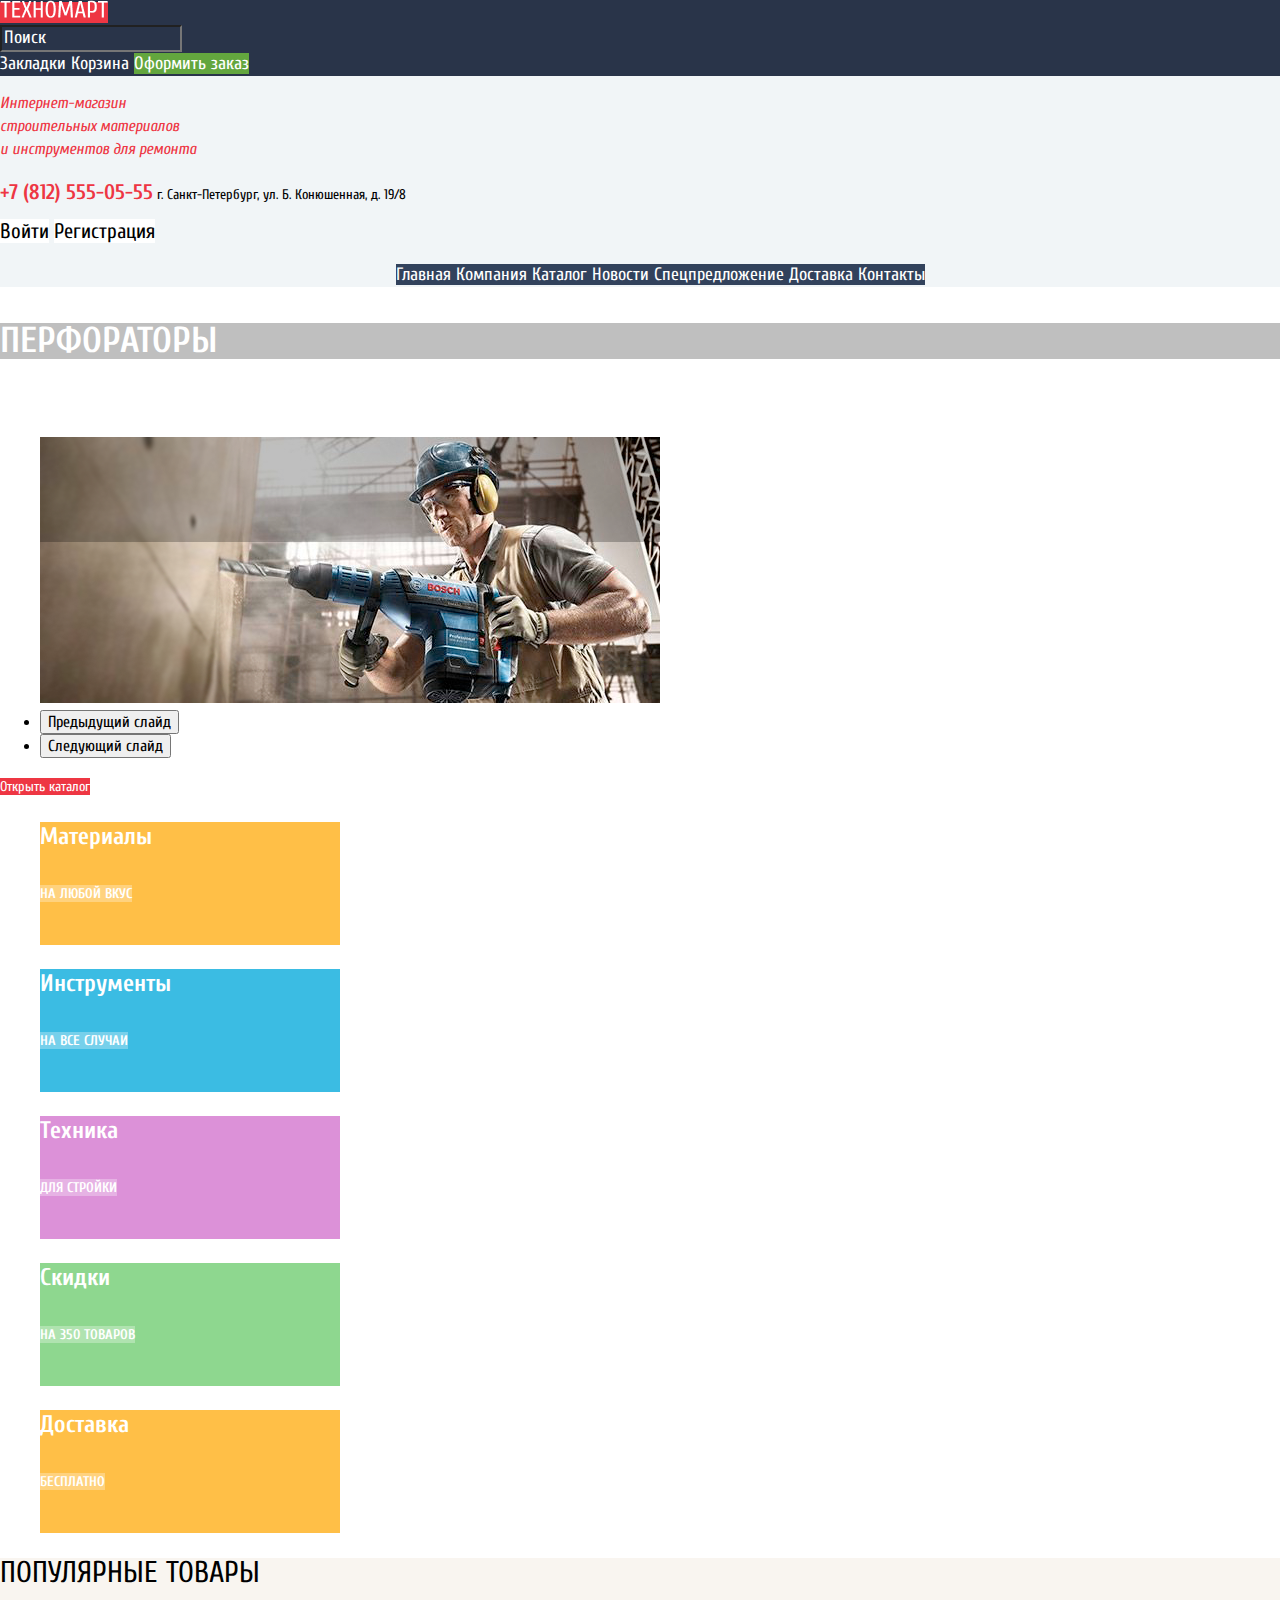
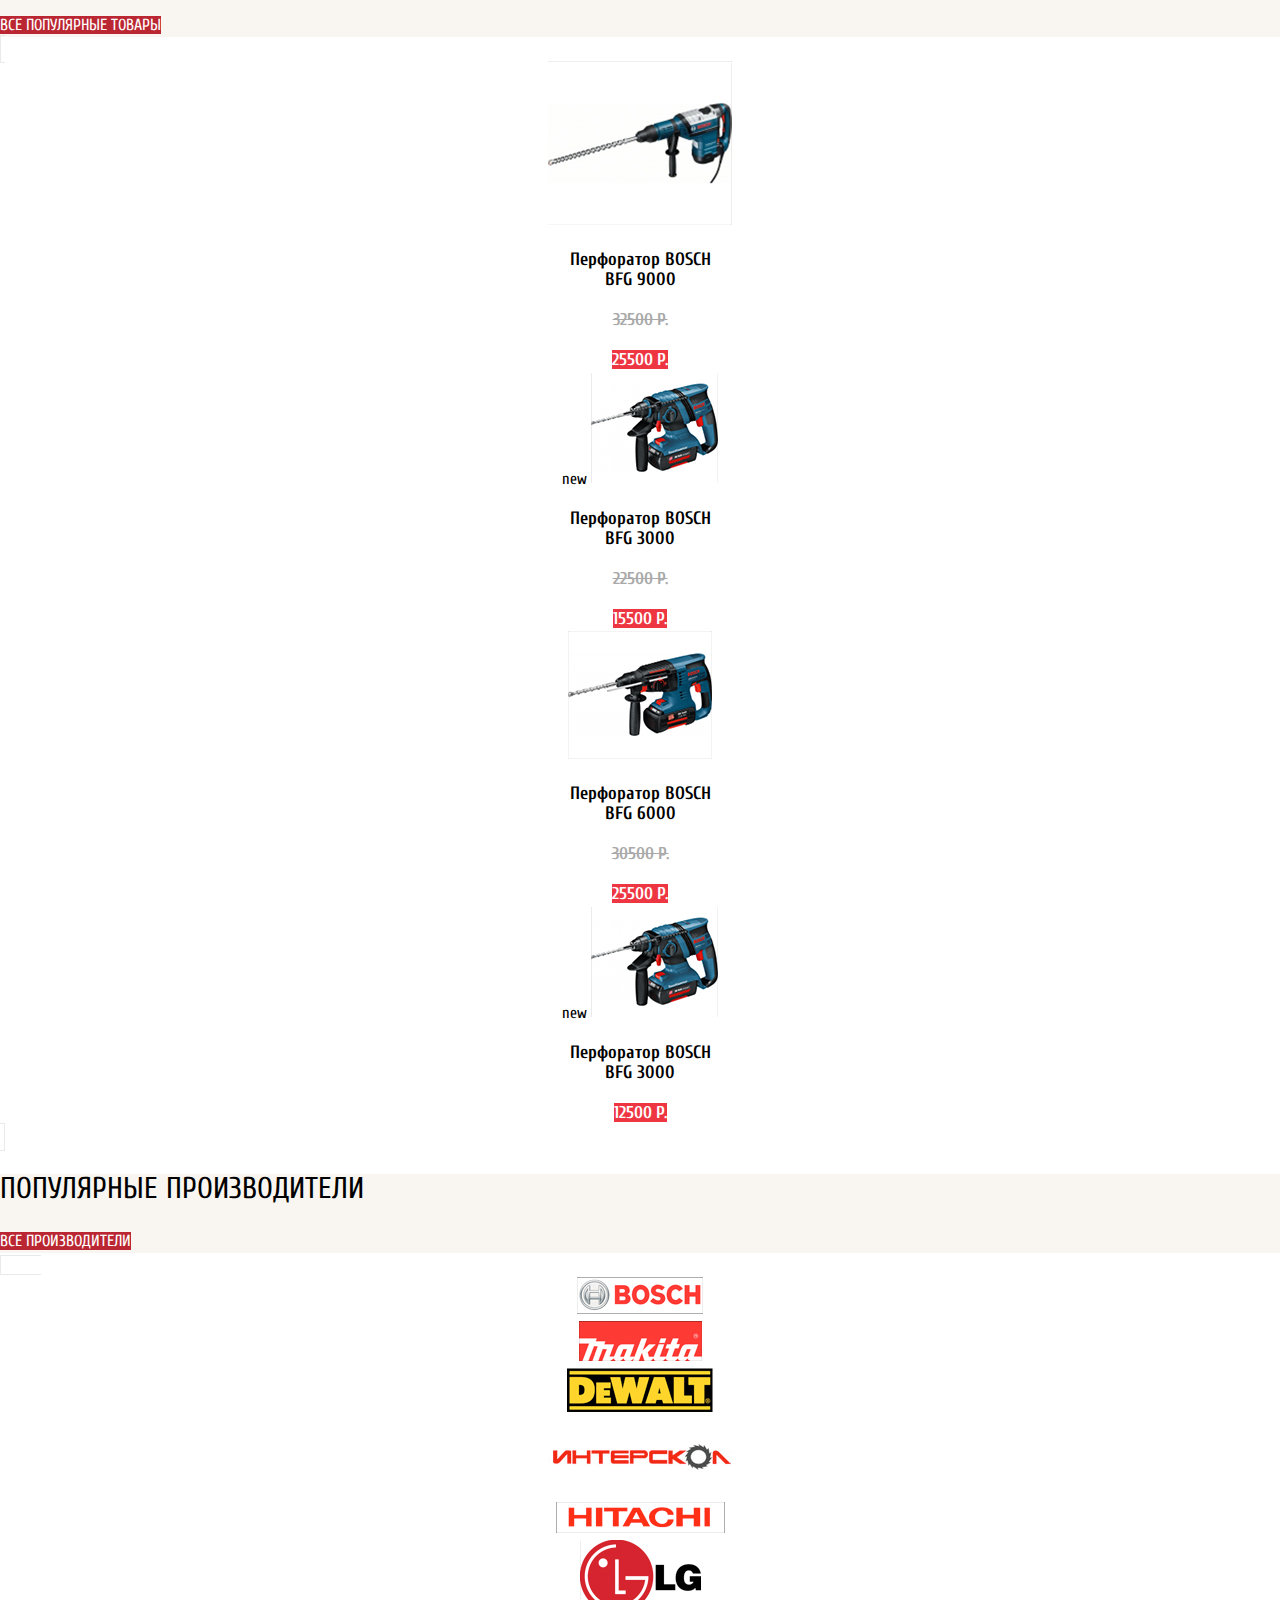
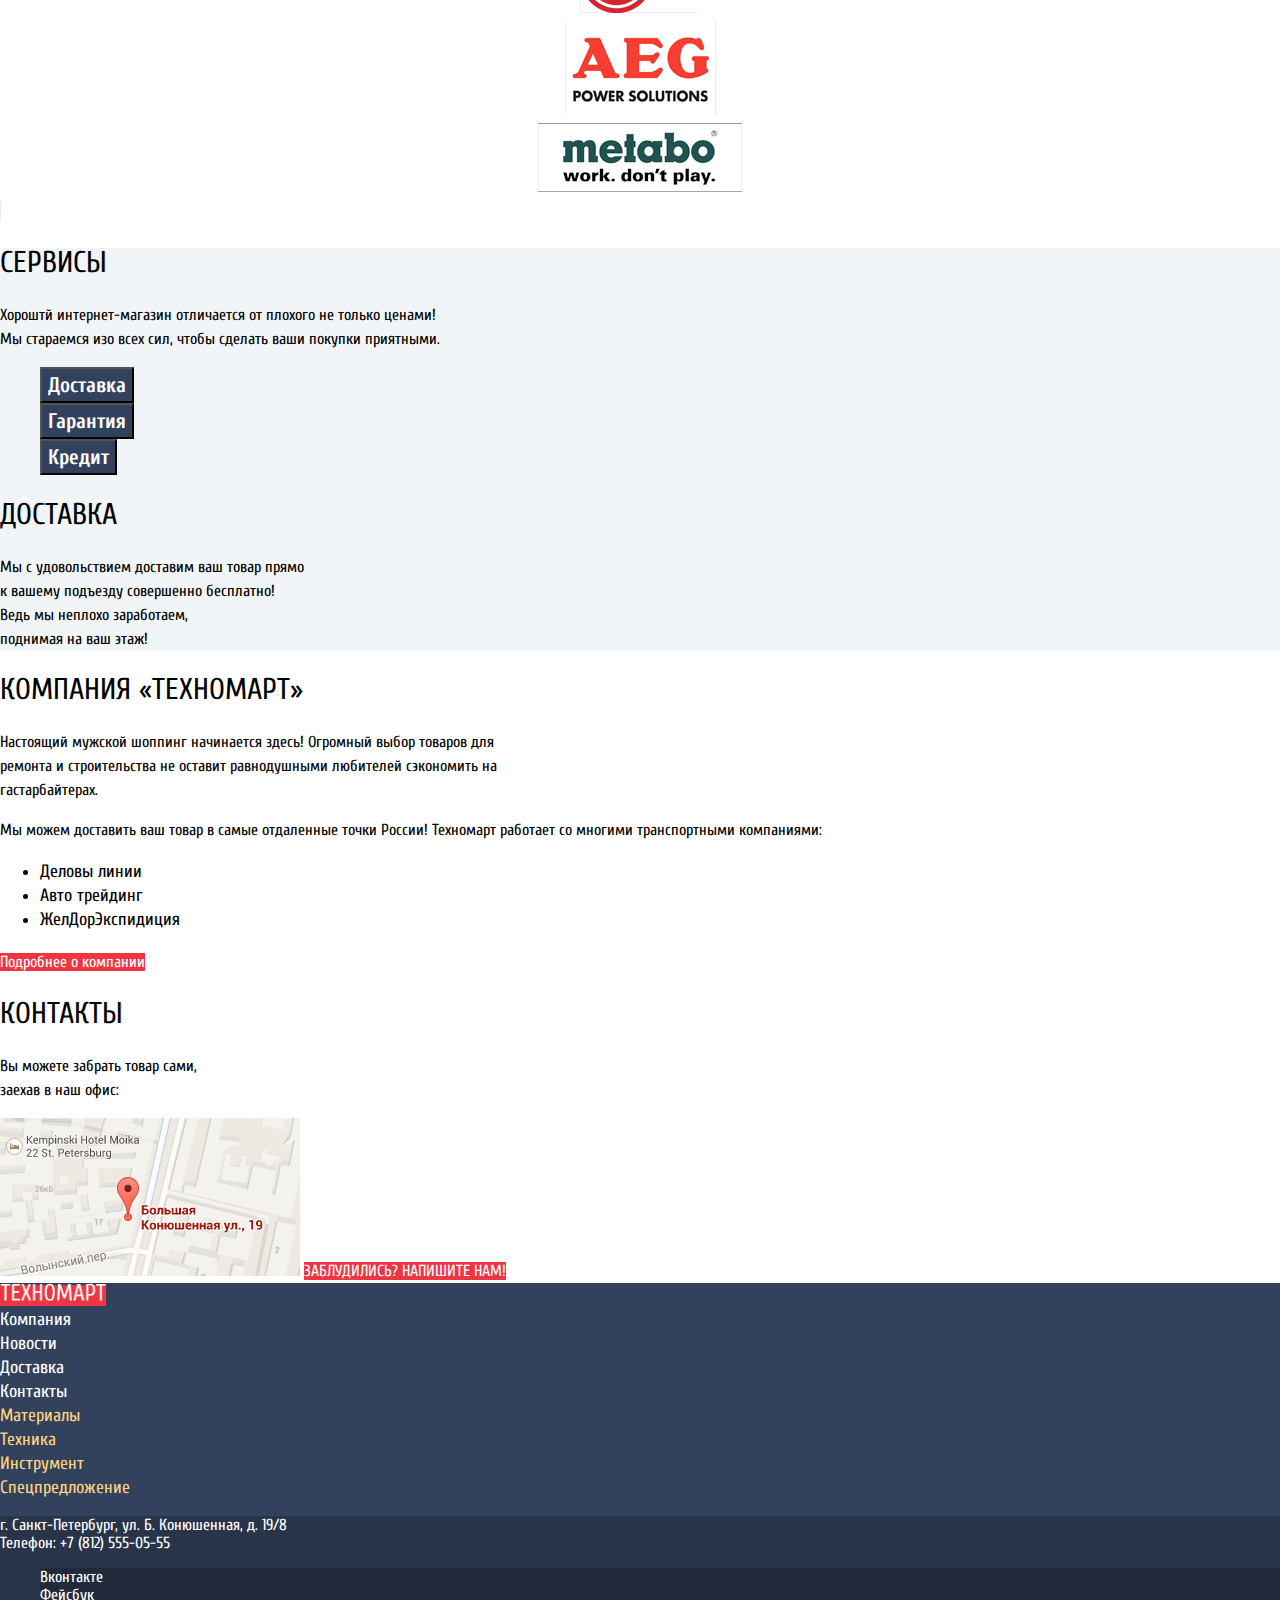
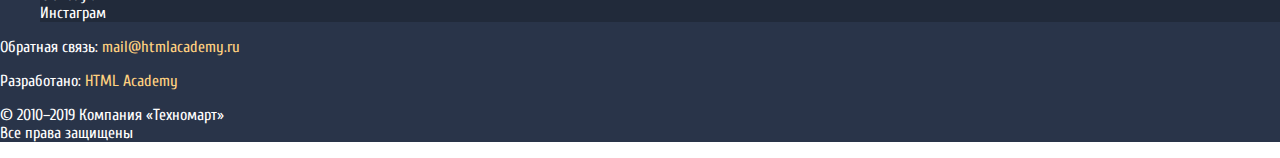
==== index.html @ 9d006a13 "поправки по главной странице по стилизации #3" ====
<!DOCTYPE html>
<html class="page" lang="ru">
  <head>
    <meta charset="utf-8">
    <title>Техномарт</title>
    <link rel="stylesheet" href="https://fonts.googleapis.com/css?family=PT+Sans+Narrow:400,700&amp;subset=latin,cyrillic;display=swap">
    <link href="https://fonts.googleapis.com/css2?family=Cuprum:ital,wght@0,400;0,700;1,400;1,700&display=swap" rel="stylesheet">
    <link href="css/normalize.css" rel="stylesheet">
    <link href="css/style.css" rel="stylesheet">
  </head>
  <body class="page-body">
<header class="main-header">
 <div class="main-navigation">
      <a class="main-header-logo"><img src="img/logo.png" width="108" height="18" alt="Техномарт"></a>
  <form class="search">
    <input class="search-input" name="Search" type="search" id="Search" placeholder="Поиск">
  </form>
      <a class="main-navigation-link link-marker" href="blank.html">Закладки</a>
      <a class="main-navigation-link link-basket" href="blank.html">Корзина</a>
      <a class="main-navigation-link link-order" href="blank.html">Оформить заказ</a>
 </div>

 <div class="middle-header">
  <p class="about-company">Интернет-магазин<br>
  строительных материалов<br>
  и инструментов для ремонта</p>
  <p class="adress">
  <a class="phone" href="tel:+78125550555">+7 (812) 555-05-55</a>
  г. Санкт-Петербург, ул. Б. Конюшенная, д. 19/8<br>
  </p>

  <a class="enter-link enter enter-catalog" href="blank.html">Войти</a>
  <a class="enter-link registration" href="blank.html">Регистрация</a>
 </div>
<nav class="site-navigation">
    <ul>
<li><a href="blank.html">Главная </a> </li>
<li><a href="blank.html">Компания </a> </li>
<li><a href="catalog.html">Каталог </a> </li>
<li><a href="blank.html">Новости </a> </li>
<li><a href="blank.html">Спецпредложение </a> </li>
<li><a href="blank.html">Доставка </a> </li>
<li><a href="blank.html">Контакты </a> </li>
    </ul>
  </nav>

</header>

 <h1 class="visually-hidden">Интернет-магазин «Техномарт»</h1>

<main class="container">

   <section>
  <div class="slider"> <h3> Перфораторы</h3>
     <p>Настоящие мужские игрущки!</p>
    <ul>
       <img src="img/layer1.png" width="620" height="266" фalt="Перфораторы">
       <li><button class="slider-button slider-button-back" type="button" name="left">Предыдущий слайд</button></li>
       <li><button class="slider-button slider-button-next" type="button" name="right">Следующий слайд</button></li>
    </ul>
    <a class="button slider-link" href="catalog.html">Открыть каталог</a>
  </div>
   <ul class="offers">
     <li class="materials-offer"><h3>Материалы</h3>
     <a class="offer-link" href="blank.html">На любой вкус</a></li>
     <li class="tools-offer"><h3>Инструменты</h3>
     <a class="offer-link" href="blank.html">На все случаи</a></li>
     <li class="tech-offer"><h3>Техника</h3>
     <a class="offer-link" href="blank.html">Для стройки</a></li>
     <li class="discount-offer"><h3>Скидки</h3>
     <a class="offer-link" href="blank.html">На 350 товаров</a></li>
     <li class="delivery-offer"><h3>Доставка</h3>
     <a class="offer-link" href="blank.html">Бесплатно</a></li>
   </ul>
  </section>

  <section class="section-popitems">
   <div class="section-header">
     <h2>Популярные товары</h2>
     <a class="button section-header-link" href="blank.html">Все популярные товары</a>
   </div>
   <ul class="products-list">
  <li class="products">
     <img src="img/popular/p1.png" width="184" height="164" alt="Перфоратор BOSCH BFG 9000">
     <h3>Перфоратор BOSCH<br> BFG 9000</h3>
     <p><s>32500 Р.</s></p>
     <a href="blank.html">25500 Р.</a>
  </li>

  <li class="products">
     <span class="new">new</span>
     <img src="img/popular/p2.png" width="127" height="112" alt="Перфоратор BOSCH BFG 3000">
     <h3>Перфоратор BOSCH<br> BFG 3000</h3>
     <p><s>22500 Р.</s></p>
      <a href="blank.html">15500 Р.</a>
  </li>

  <li class="products">
     <img src="img/popular/p3.png" width="144" height="128" alt="Перфоратор BOSCH BFG 6000">
     <h3>Перфоратор BOSCH<br> BFG 6000</h3>
     <p><s>30500 Р.</s></p>
     <a href="blank.html">25500 Р.</a>
  </li>

   <li class="products">
     <span class="new">new</span>
     <img src="img/popular/p4.png" width="127" height="112" alt="Перфоратор BOSCH BFG 3000">
     <h3>Перфоратор BOSCH<br> BFG 3000</h3>
     <a href="blank.html">12500 Р.</a>
   </li>
    </ul>
 </section>

  <section>
    <div class="section-header"><h2>Популярные производители</h2>
    <a class="button section-header-link" href="blank.html">Все производители</a>
  </div>
    <ul class="popular-brands">
      <li><a href="blank.html"><img src="img/brands/bosch.png"  width="126" height="37" alt="BOSCH" ></a></li>
      <li><a href="blank.html"><img src="img/brands/makita.png" width="123" height="40" alt="MAKITA"></a></li>
      <li><a href="blank.html"><img src="img/brands/dewalt.png" width="146" height="44" alt="DeWALT"></a></li>
      <li><a href="blank.html"><img src="img/brands/interskol.png" width="200" height="75" alt="Интерксол"></a></li>
      <li><a href="blank.html"><img src="img/brands/hitachi.png" width="169" height="31" alt="HITACHI"></a></li>
      <li><a href="blank.html"><img src="img/brands/lg.png" width="121" height="73" alt="LG"></a></li>
      <li><a href="blank.html"><img src="img/brands/aeg.png" width="151" height="96" alt="AEG"></a></li>
      <li><a href="blank.html"><img src="img/brands/metabo.png" width="204" height="69" alt="METABO"></a></li>
    </ul>
  </section>

   <section class="service">
   <div>
   <h2>Сервисы</h2>
   <p>Хороштй интернет-магазин отличается от плохого не только ценами!<br>
   Мы стараемся изо всех сил, чтобы сделать ваши покупки приятными.</p>
   <ul class="service-button">
     <li><button type="button">Доставка</button></li>
     <li><button type="button">Гарантия</button></li>
     <li><button type="button">Кредит</button></li>
   </ul>
  </div>
  <div class="delivery">
  <h2>Доставка</h2>
  <p>Мы с удовольствием доставим ваш товар прямо<br>
   к вашему подъезду совершенно бесплатно!<br>
   Ведь мы неплохо заработаем,<br>
   поднимая на ваш этаж!</p>
   </div>
  </section>

<div class="index-columns">
  <section class="company">
   <h2>Компания «Техномарт» </h2>
   <p>Настоящий мужской шоппинг начинается здесь! Огромный выбор товаров для<br>
   ремонта и строительства не оставит равнодушными любителей сэкономить на<br>
   гастарбайтерах.</p>

   <p>Мы можем доставить ваш товар в самые отдаленные точки России!
   Техномарт работает со многими транспортными компаниями:</p>
   <ul class="delivery-list">
    <li>Деловы линии</li>
    <li>Авто трейдинг</li>
    <li>ЖелДорЭкспидиция</li>
   </ul>

  <a class="button red-link" href="blank.html">Подробнее о компании</a>
  </section>

  <section class="contacts">
   <h2>Контакты</h2>
   <p>Вы можете забрать товар сами,<br>
   заехав в наш офис:</p>
   <img class="map" src="img/map.png" width="300" height="158" alt="Карта">
  <a class="button red-link" href="blank.html">ЗАБЛУДИЛИСЬ? НАПИШИТЕ НАМ! </a>
 </section>
</div>
</main>

<footer class="page-footer">
    <a class="footer-logo"><img src="img/logo.png" width="106,83px" height="16,9px" alt="Логотип «Техномарт»"></a>
    <ul class="main-footer">
      <h2 class="visually-hidden">Контактная информация</h2>
      <li><a href="blank.html">Компания </a> </li>
      <li><a href="blank.html">Новости </a> </li>
      <li><a href="blank.html">Доставка </a> </li>
      <li><a href="blank.html">Контакты </a> </li>
      <li class="yellow-footer"><a href="blank.html">Материалы </a> </li>
      <li class="yellow-footer"><a href="blank.html">Техника</a> </li>
      <li class="yellow-footer"><a href="blank.html">Инструмент</a> </li>
      <li class="yellow-footer"><a href="blank.html">Спецпредложение </a> </li>
    </ul>

<div class="bottom-footer">
    <section class="footer-contacts">
      <h2 class="visually-hidden">Давайте дружить!</h2>
   <p class="footer-adress">
г. Санкт-Петербург, ул. Б. Конюшенная, д. 19/8<br>
     Телефон: <a class="footer-phone" href="tel:+78125550555">+7 (812) 555-05-55</a>
   </p>
 </section>

 <section class="footer-social">
  <ul>
    <li>
      <a class="social-button" href="#">Вконтакте</a>
    </li>
    <li>
      <a class="social-button" href="#">Фейсбук</a>
    </li>
    <li>
      <a class="social-button" href="#">Инстаграм</a>
    </li>
  </ul>
</section>
<p>
   Обратная связь:
   <a class="mailto" href="mailto:mail@htmlacademy.ru">mail@htmlacademy.ru</a>
 </p>
<p class="footer-copyright">
   Разработано:
   <a class="creator" href="https://htmlacademy.ru">HTML Academy</a>
 </p>
 <p class="rights">© 2010–2019 Компания «Техномарт»<br>
   Все права защищены</p>
</div>
  </footer>
  </body>
</html>
---- css/style.css ----
/* Variables */
:root {
  --basic-red: #EE3643;
  --hover-red: #CA2C37;
  --active-red: #BA2732;
  --basic-green: #63A63E;
  --basic-grey: #3D546F;
  --active-grey: #A9A9A9;
  --border-grey: #EAEAEA;
  --basic-greylight: #C5C5C5;
  --basic-background: #F1F5F7;
  --special-yellow: #FFBF47;
  --special-blue: #3BBCE3;
  --special-lilac: #DC91D8;
  --special-greenlight: #8ED78F;
  --special-yellowlight: #FFD180;
  --activeblue: #1D2739;
  --success: #5FBB2D;
  --warning: #FFBF47;
  --error: #BA2732;
  --special: #663d15;
  --darkblue: #293449;
  --grey-blue: #32425C;
  --rectangle: rgba(0, 0, 0, 0.25);
  --cream: #F9F5F0;
  --special-cream: #F7F3EC;
  --white: #ffffff;
  --black: #000000;
  --dark-bottom: #212A3A;
}

/* Global */

body{
  min-width: 940px;
  margin: 0;
  padding: 0;
  font-family: "PT Sans", "Cuprum", Arial, sens-serif;
  font-size: 13x;
  line-height: 24px;
  font-weight: normal;
  color: var(--black);
  background-color: var(--white);
}

a {
  text-decoration: none;
}

img {
  max-width: 100%;
  height: auto;
}

.visually-hidden{
position: absolute;
clip: rect(0 0 0 0);
width: 1px;
height: 1px;
margin: -1px;
}

/* Main navigation */

.main-header{
  font-family: "Cuprum";
  font-style: normal;
  font-weight: normal;
  font-size: 18px;
  line-height: 24px;
  background-color: var(--basic-background);
}

.main-navigation {
  color: var(--white);
  background-color: var(--darkblue);
}

.main-header-logo{
  background-color: var(--basic-red);
  color: var(--white);
}

.search-input{
background-color: var(--darkblue);
color: var(--white);
}

.search-input::placeholder {
  color: var(--white);
}

.search-input:focus{
  background-color: var(--white);
  color: var(--black);
}

.main-navigation-link {
  color: var(--white);
}

.main-navigation-link:active {
  color: var(--basic-greylight);
}

.basket-full{
  background-color: var(--basic-red);
}

.link-order{
  background-color: var(--basic-green);
}

.link-order:hover{
  background-color: var(--success);
}

.link-order:active{
  color: var(--basic-greylight);
}

.about-company {
 font-style: italic;
 font-size: 16px;
 line-height: 23px;
 color: var(--basic-red);
}

.adress{
  font-size: 14px;
  line-height: 24px;
}

.phone{
  font-weight: bold;
  font-size: 21px;
  width: 270px;
  height: 45px;
  line-height: 30px;
  color: var(--basic-red);
}

.enter-link{
  font-size: 21px;
  line-height: 21px;
  background-color: var(--white);
  color: var(--black);
}

.enter-link:hover{
  color: var(--basic-red);
}

.enter-link:active{
  color: var(--basic-greylight);
}

.enter-catalog{
  font-size: 21px;
  line-height: 21px;
  background-color: var(--white);
  color: var(--black);
}

.enter-catalog:active{
  color: var(--basic-greylight);
}

.under-account{
  font-size: 16px;
  line-height: 18px;
  color: var(--grey-blue);
}

.under-account:hover{
  color: var(--basic-red);
}

.under-account:active{
  color: var(--basic-greylight);
}

/* User navigation */

.button{
background-color: var(--basic-red);
color: var(--white);
}

.site-navigation{
  width: 940px;
  height: 60px;
  background-color: var(--grey-blue);
  text-align: center;
  display: inline;

}

.site-navigation li {
  background-color: var(--grey-blue);
  display: inline;
}

.site-navigation li:hover{
  background-color: var(--darkblue);
}

.site-navigation li:active{
  background-color:var(--activeblue);
  color: var(--basic-greylight);
}

.site-navigation a {
  list-style: none;
  color: var(--white);
}

.site-navigation a:active {
  color: var(--basic-greylight);
}

.breadcrumbs {
  list-style: none;
  text-transform: uppercase;
  font-size: 13px;
  line-height: 18px;
}

.section-catalog{
  font-family: Cuprum;
  font-size: 30px;
  line-height: 30px;
  text-transform: uppercase;
  background-color: var(--basic-background);
  color: var(--grey-blue);
  width: 940px;
  height: 89px;
}

.slider h3{
  font-family: Cuprum;
  font-style: normal;
  font-weight: bold;
  font-size: 36px;
  line-height: 36px;
  text-transform: uppercase;
  color: var(--white);
  background-color: var(--rectangle);
}

.slider p{
  font-family: Cuprum;
  font-style: normal;
  font-weight: normal;
  font-size: 18px;
  line-height: 24px;
  color: var(--white);
}

.slider a{
  font-size: 14px;
  line-height: 18px;
}

.button{
  background-color: var(--basic-red);
  color: var(--white);
}

.button:hover{
  background-color: var(--hover-red);
}

.button:active{
  background-color: var(--active-red);
}

.slider-button{
  list-style: none;
}

.button slider-link{
  font-size: 14px;
  line-height: 18px;
  background-color: var(--basic-red);
}


.offers{
 list-style: none;
 font-family: Cuprum;
 font-style: normal;
 font-weight: bold;
 font-size: 24px;
 line-height: 30px;
}

.offers li{
  width: 300px;
  height: 123px;
}

.offers h3{
 font-family: Cuprum;
 font-weight: bold;
 font-size: 24px;
 line-height: 30px;
 color: var(--white);
}

.offer-link{
  font-size: 14px;
  line-height: 18px;
  color: var(--white);
  background-color: rgba(255, 255, 255, 0.3);
  text-transform: uppercase;
}

.offers a:hover{
  background-color: var(--basic-greylight);
}

.offers a:active{
  background-color: var(--active-grey);
}

.materials-offer{
 background-color: var(--special-yellow);
}

.tools-offer{
 background-color: var(--special-blue);
}

.tech-offer{
 background-color: var(--special-lilac);
}

.discount-offer{
 background-color: var(--special-greenlight);
}

.delivery-offer{
  background-color: var(--special-yellow);
}

.section-header {
  text-transform: uppercase;
  background-color: var(--cream);
}

.section-header h2{
font-family: Cuprum;
font-style: normal;
font-weight: normal;
font-size: 30px;
line-height: 30px;
}

.section-header a{
  style: none;
  background-color: var(--active-red);
  color: var(--white);
}

/* Filters */

.cream{
  background-color: var(--special-cream);
}

.filters{
  line-height: 18px;
  text-transform: uppercase;
}

.filter ul {
  list-style: none;
  line-height: 18px;
}

.filter-input-checkbox:hover + label,
.filter-input-checkbox:focus + label {
  color: var(--special);
}

.filter-section{
  font-weight: bold;
  font-size: 17px;
  line-height: 30px;
}

.filter-brands{
  font-size: 15px;
  line-height: 19px;
}

.input-price{
font-size: 17px;
}

/* popular */

.products-list {
  list-style: none;
  display: inline;
  padding: 4px;
  border: 1px solid var(--border-grey);
  width: 220px;
  height: 318px;
  text-align: center;
}

.products-list h3{
  font-weight: bold;
  font-size: 18px;
  line-height: 20px;
}

.products-list s{
  font-weight: bold;
  font-size: 17px;
  line-height: 18px;
  color: var(--active-grey)
}

.products-list a{
  background-color: var(--basic-red);
  color: var(--white);
  font-weight: bold;
  font-size: 17px;
  line-height: 18px;
}

.popular-brands{
 border: 1px solid var(--border-grey);
 list-style: none;
 text-align: center;
 display: inline;
}

.popular-brands li:hover{
  filter: drop-shadow(0px 4px 20px rgba(0, 0, 0, 0.15));

}

.popular-brands li:active{
  filter: drop-shadow(0px 4px 20px rgba(0, 0, 0, 0.15));
  opacity: 0.5;
}

/*sorting*/

.sorting-button{
  list-style: none;
  opacity: 0.3;
}

.sorting-item a:hover{
text-decoration: underline dashed #EE3643;
}

/*service*/
.service{
background-color: var(--basic-background);
}

.service h2{
font-family: Cuprum;
font-style: normal;
font-weight: normal;
font-size: 30px;
line-height: 30px;
text-transform: uppercase;
}

.service-button{
  list-style: none;
}

.service-button button{
  display: inline;
  font-family: Cuprum;
  font-style: normal;
  font-weight: bold;
  font-size: 21px;
  line-height: 30px;
  background-color: var(--grey-blue);
  color: var(--white);
}

.service-button button:hover{
  background-color: var(--darkblue);
}

.service-button button:disabled{
  background-color: var(--white);
  color: var(--grey-blue);
}

/*comapany*/
.index-columns h2{
  font-family: Cuprum;
  font-style: normal;
  font-weight: normal;
  font-size: 30px;
  line-height: 30px;
  text-transform: uppercase;
}

.delivery-list{
font-family: Cuprum;
font-style: normal;
font-weight: normal;
font-size: 18px;
line-height: 24px;
}

/*footer*/
.page-footer{
font-family: Cuprum;
font-style: normal;
font-weight: normal;
font-size: 18px;
line-height: 24px;
color: var(--white);
background-color: var(--grey-blue);
}

.footer-logo{
  background-color: var(--basic-red);
  color: var(--white);
}

.main-footer{
  list-style: none;
  display: inline;
}

.main-footer a{
  color: var(--white);
}

.main-footer a:hover{
text-decoration: underline;
}

.main-footer a:active{
  color: var(--basic-background);
  opacity: 0.5;
  text-decoration: none
}

.yellow-footer a{
  color: var(--special-yellowlight);
}

.yellow-footer a:active{
  color: var(--special-yellowlight);
  opacity: 0.5;
  text-decoration: none
}

.footer-phone{
  color: var(--white);
}

.bottom-footer{
  font-size: 16px;
  line-height: 18px;
  background-color: var(--darkblue);
}

.footer-social li{
  list-style: none;
  background-color: var(--dark-bottom);
}


.footer-social li:hover
.footer-social li:active{
  list-style: none;
  background-color: var(--active-red);
}

.footer-social a{
  color: var(--white);
}


.mailto{
color: var(--special-yellowlight);
}

.creator {
color: var(--special-yellowlight);
}

.mailto:hover,
.creator:hover {
  text-decoration: underline;
}

.mailto:active,
.creator:active{
  color: var(--active-red);
  text-decoration: none;
}
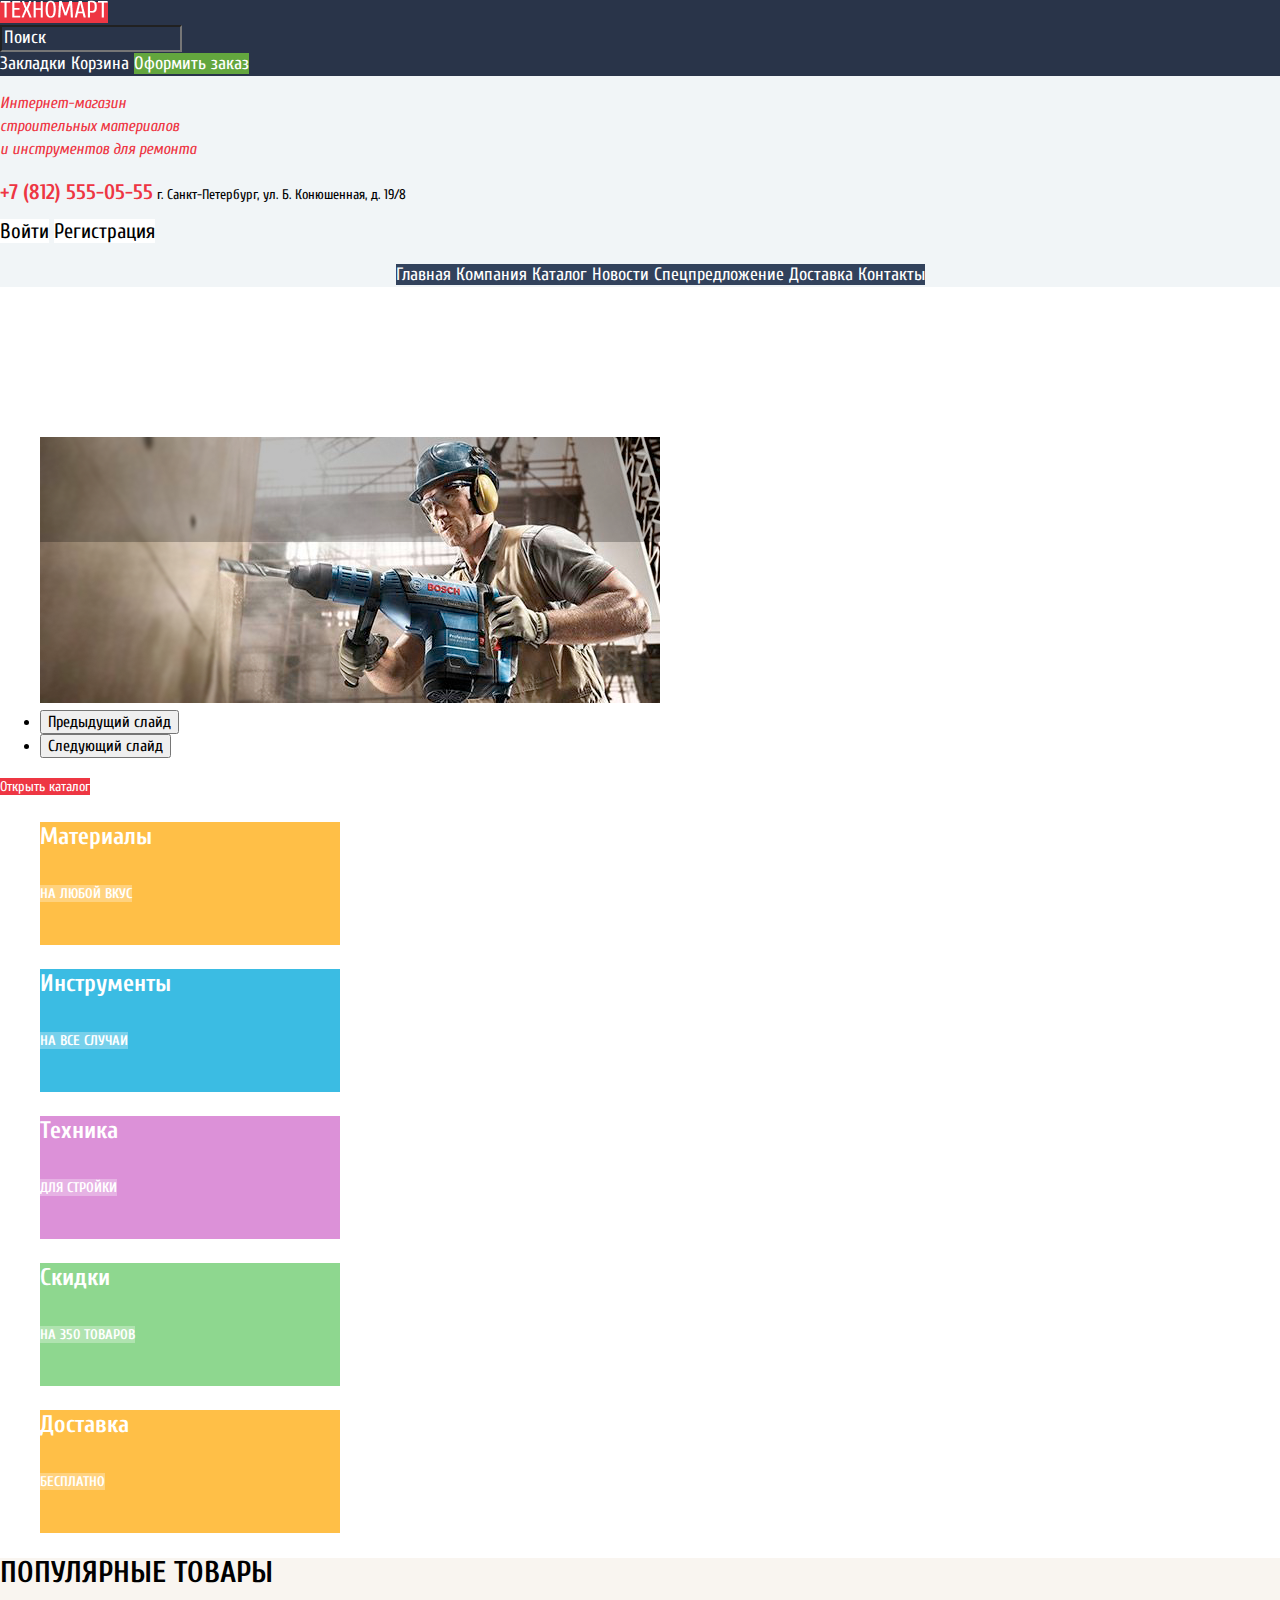
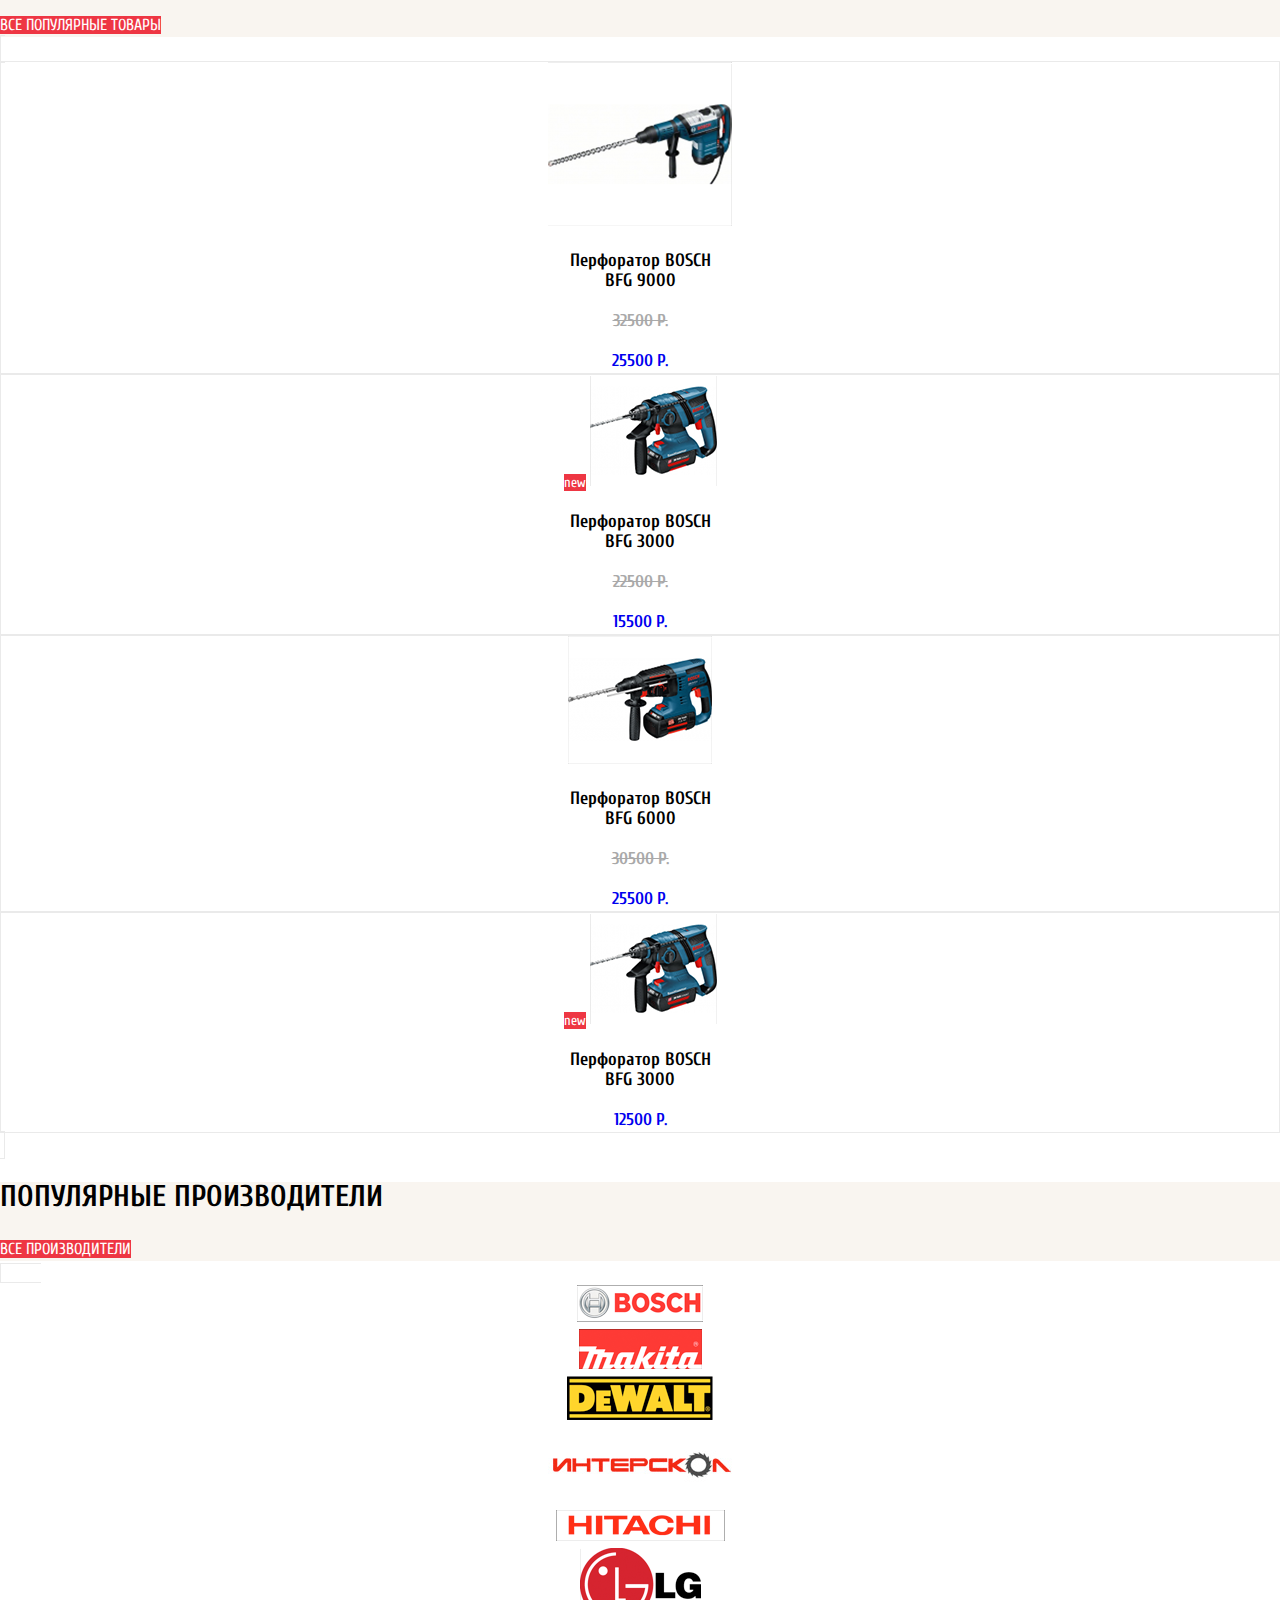
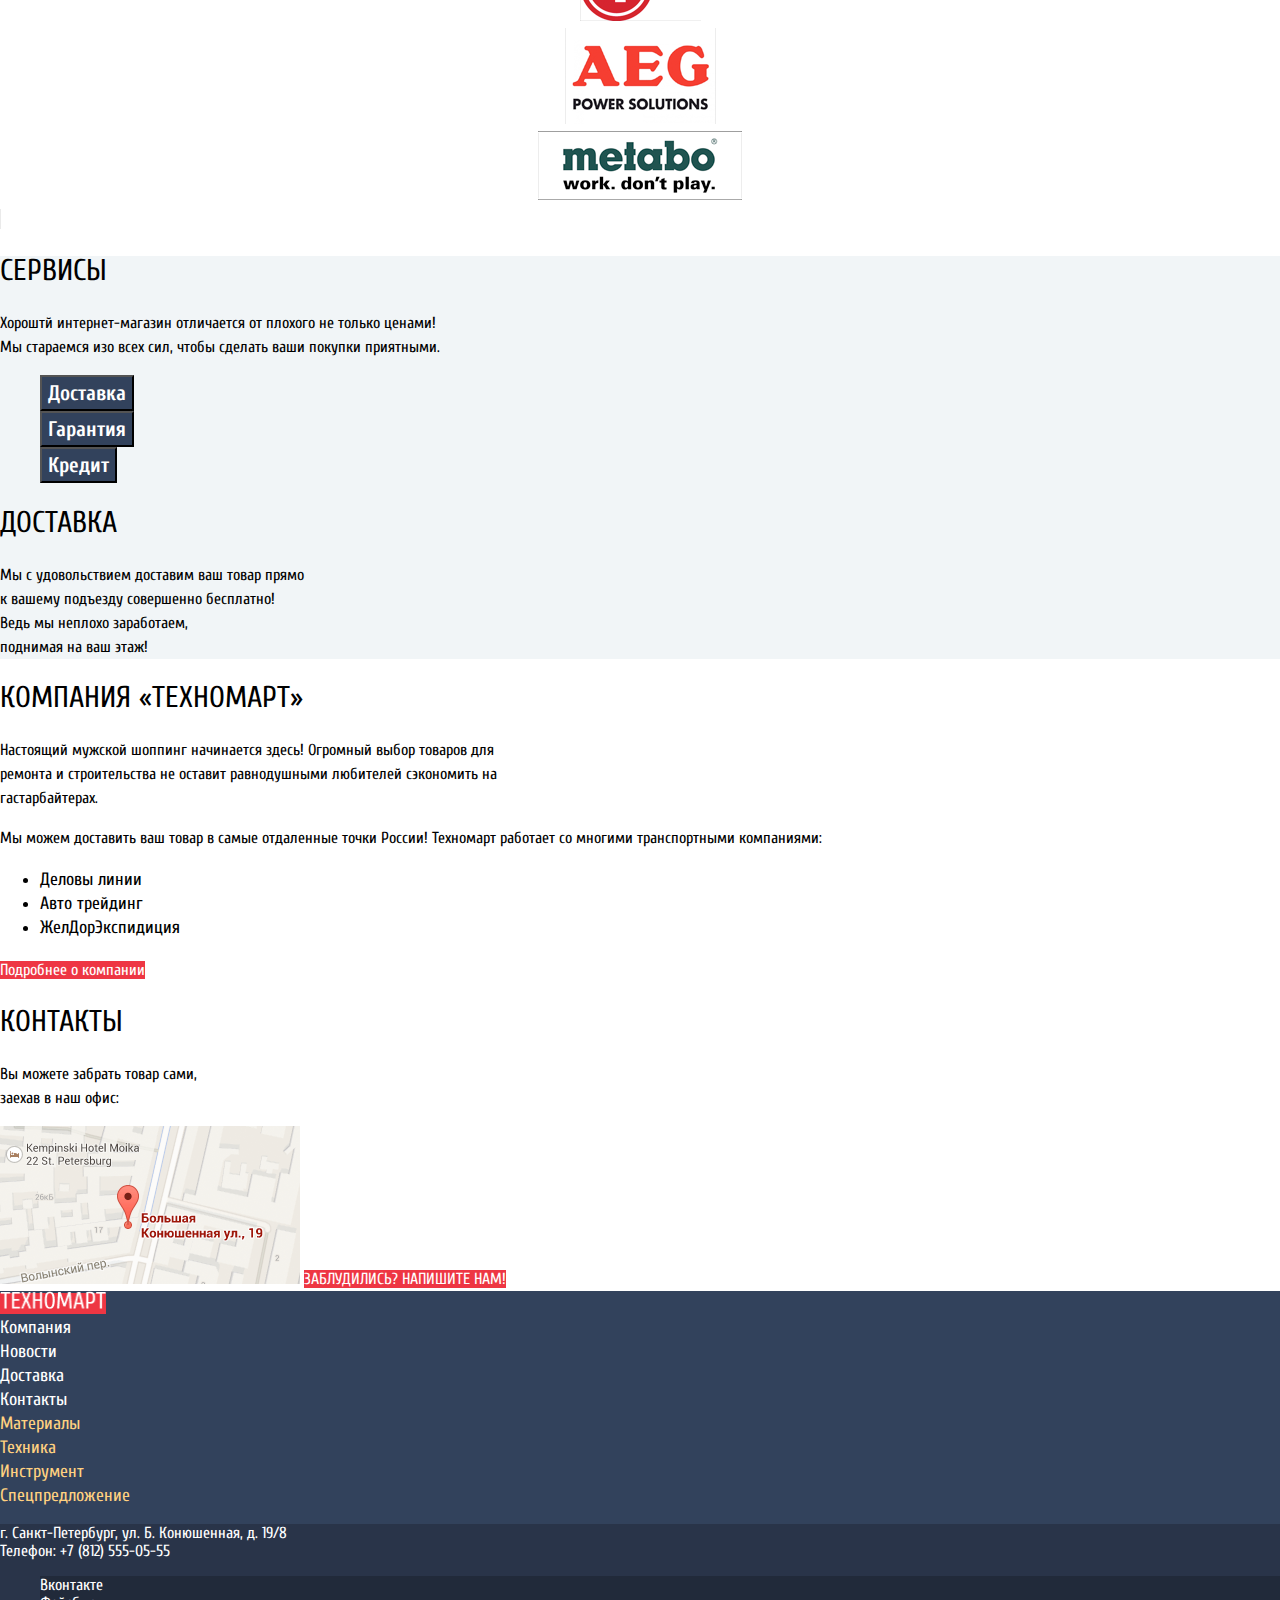
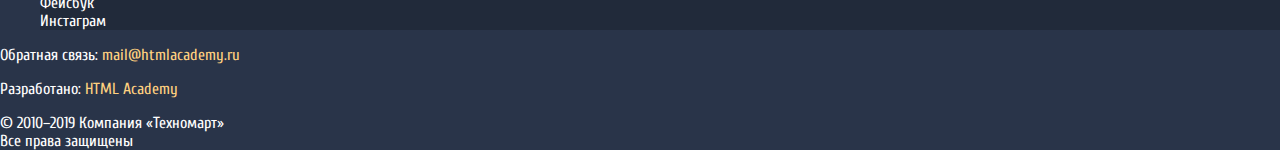
==== commit d257ef66: "Базовая стилизаци страницы каталога" ====
--- a/index.html
+++ b/index.html
@@ -4,14 +4,14 @@
     <meta charset="utf-8">
     <title>Техномарт</title>
     <link rel="stylesheet" href="https://fonts.googleapis.com/css?family=PT+Sans+Narrow:400,700&amp;subset=latin,cyrillic;display=swap">
-    <link href="https://fonts.googleapis.com/css2?family=Cuprum:ital,wght@0,400;0,700;1,400;1,700&display=swap" rel="stylesheet">
+    <link href="https://fonts.googleapis.com/css2?family=Cuprum:ital,wght@0,400;0,700;1,400&display=swap" rel="stylesheet">
     <link href="css/normalize.css" rel="stylesheet">
     <link href="css/style.css" rel="stylesheet">
   </head>
   <body class="page-body">
 <header class="main-header">
  <div class="main-navigation">
-      <a class="main-header-logo"><img src="img/logo.png" width="108" height="18" alt="Техномарт"></a>
+      <a class="main-header-logo logo"><img src="img/logo.png" width="108" height="18" alt="Техномарт"></a>
   <form class="search">
     <input class="search-input" name="Search" type="search" id="Search" placeholder="Поиск">
   </form>
@@ -176,7 +176,7 @@
 </main>
 
 <footer class="page-footer">
-    <a class="footer-logo"><img src="img/logo.png" width="106,83px" height="16,9px" alt="Логотип «Техномарт»"></a>
+    <a class="footer-logo logo"><img src="img/logo.png" width="106,83px" height="16,9px" alt="Логотип «Техномарт»"></a>
     <ul class="main-footer">
       <h2 class="visually-hidden">Контактная информация</h2>
       <li><a href="blank.html">Компания </a> </li>
--- a/css/style.css
+++ b/css/style.css
@@ -4,18 +4,21 @@
   --hover-red: #CA2C37;
   --active-red: #BA2732;
   --basic-green: #63A63E;
+  --success: #5FBB2D;
+  --special-greenlight: #8ED78F;
+  --rectangle-button: #518534;
   --basic-grey: #3D546F;
   --active-grey: #A9A9A9;
   --border-grey: #EAEAEA;
   --basic-greylight: #C5C5C5;
+  --button-grey: #888888;
+  --pagination-grey: #E5E5E5;
   --basic-background: #F1F5F7;
   --special-yellow: #FFBF47;
   --special-blue: #3BBCE3;
   --special-lilac: #DC91D8;
-  --special-greenlight: #8ED78F;
   --special-yellowlight: #FFD180;
   --activeblue: #1D2739;
-  --success: #5FBB2D;
   --warning: #FFBF47;
   --error: #BA2732;
   --special: #663d15;
@@ -64,8 +67,6 @@
 
 .main-header{
   font-family: "Cuprum";
-  font-style: normal;
-  font-weight: normal;
   font-size: 18px;
   line-height: 24px;
   background-color: var(--basic-background);
@@ -76,7 +77,7 @@
   background-color: var(--darkblue);
 }
 
-.main-header-logo{
+.logo{
   background-color: var(--basic-red);
   color: var(--white);
 }
@@ -95,6 +96,8 @@
   color: var(--black);
 }
 
+/*main navigation*/
+
 .main-navigation-link {
   color: var(--white);
 }
@@ -118,6 +121,8 @@
 .link-order:active{
   color: var(--basic-greylight);
 }
+
+/*about company*/
 
 .about-company {
  font-style: italic;
@@ -140,6 +145,8 @@
   color: var(--basic-red);
 }
 
+/*enter*/
+
 .enter-link{
   font-size: 21px;
   line-height: 21px;
@@ -219,11 +226,18 @@
   color: var(--basic-greylight);
 }
 
+/*breadcrumbs*/
+
 .breadcrumbs {
   list-style: none;
   text-transform: uppercase;
   font-size: 13px;
   line-height: 18px;
+}
+
+.breadcrumbs a{
+ text-decoration: none;
+ color: var(--black);
 }
 
 .section-catalog{
@@ -239,19 +253,15 @@
 
 .slider h3{
   font-family: Cuprum;
-  font-style: normal;
   font-weight: bold;
   font-size: 36px;
   line-height: 36px;
   text-transform: uppercase;
   color: var(--white);
-  background-color: var(--rectangle);
 }
 
 .slider p{
   font-family: Cuprum;
-  font-style: normal;
-  font-weight: normal;
   font-size: 18px;
   line-height: 24px;
   color: var(--white);
@@ -289,7 +299,6 @@
 .offers{
  list-style: none;
  font-family: Cuprum;
- font-style: normal;
  font-weight: bold;
  font-size: 24px;
  line-height: 30px;
@@ -351,16 +360,8 @@
 
 .section-header h2{
 font-family: Cuprum;
-font-style: normal;
-font-weight: normal;
 font-size: 30px;
 line-height: 30px;
-}
-
-.section-header a{
-  style: none;
-  background-color: var(--active-red);
-  color: var(--white);
 }
 
 /* Filters */
@@ -399,7 +400,43 @@
 font-size: 17px;
 }
 
-/* popular */
+/*sorting*/
+
+.sorting-section{
+  font-family: PT Sans;
+  font-size: 13px;
+  line-height: 18px;
+}
+
+.sorting-button li{
+  list-style: none;
+  }
+
+.sorting-item a{
+ color:  var(--basic-greylight);
+ text-decoration: underline dotted var(--basic-red);
+}
+
+.sorting-item a:hover{
+  color: var(--black);
+  text-decoration: underline solid var(--basic-red);
+}
+
+.sorting-item a:active{
+  color: var(--basic-red);
+  text-decoration: none;
+}
+
+
+/* catalog */
+
+.new{
+  font-family: Cuprum;
+  font-size: 14px;
+  line-height: 18px;
+  background-color: var(--basic-red);
+  color: var(--white);
+}
 
 .products-list {
   list-style: none;
@@ -425,20 +462,84 @@
 }
 
 .products-list a{
-  background-color: var(--basic-red);
-  color: var(--white);
   font-weight: bold;
   font-size: 17px;
   line-height: 18px;
 }
 
+.products{
+  border: 1px solid var(--border-grey);
+}
+
+.price{
+font-family: PT Sans;
+font-weight: bold;
+font-size: 17px;
+line-height: 18px;
+background-color: var(--basic-red);
+color: var(--white);
+}
+
+.button-buy{
+font-family: Cuprum;
+font-size: 14px;
+line-height: 18px;
+color: var(--white);
+background-color: var(--basic-green);
+align-items: center;
+text-align: center;
+text-transform: uppercase;
+box-shadow: inset 0px -3px 0px #367315;
+border-radius: 2px;
+}
+
+.button-buy:hover{
+  background-color: var(--success);
+}
+
+.button-buy:active{
+  background-color: var(--rectangle-button);
+}
+
+.button-saved{
+  font-family: Cuprum;
+  font-size: 14px;
+  line-height: 18px;
+  align-items: center;
+  text-align: center;
+  text-transform: uppercase;
+  color: var(--grey-blue);
+  border: 3px solid var(--basic-green);
+  box-sizing: border-box;
+  border-radius: 2px;
+  background-color: var(--white);
+}
+
+.button-saved:hover{
+border: 3px solid var(--grey-blue);
+box-sizing: border-box;
+border-radius: 2px;
+}
+
+.button-saved:active{
+color: var(--button-grey);
+border: 3px solid var(--button-grey);
+box-sizing: border-box;
+border-radius: 2px;
+}
+
+/*popular-brands*/
+
 .popular-brands{
- border: 1px solid var(--border-grey);
  list-style: none;
  text-align: center;
  display: inline;
 }
 
+.popular-brands{
+   border: 1px solid var(--border-grey);
+}
+
 .popular-brands li:hover{
   filter: drop-shadow(0px 4px 20px rgba(0, 0, 0, 0.15));
 
@@ -449,18 +550,8 @@
   opacity: 0.5;
 }
 
-/*sorting*/
-
-.sorting-button{
-  list-style: none;
-  opacity: 0.3;
-}
-
-.sorting-item a:hover{
-text-decoration: underline dashed #EE3643;
-}
-
 /*service*/
+
 .service{
 background-color: var(--basic-background);
 }
@@ -514,6 +605,48 @@
 font-weight: normal;
 font-size: 18px;
 line-height: 24px;
+}
+/*pagination*/
+
+.pagination-list {
+  list-style: none;
+  line-height: 18px;
+}
+
+.pagination-item a {
+  color: var(--black);
+  background-color: var(--white);
+  border: 1px solid var(--pagination-grey);
+  box-sizing: border-box;
+  border-radius: 2px;
+}
+
+.pagination-item a:hover {
+  border: 1px solid var(  --basic-greylight);
+}
+
+.pagination-item a:active{
+  background-color: var(--basic-red);
+}
+
+.pagination-item-current a,
+.pagination-item-current a:hover,
+.pagination-item-current a:active{
+  background-color: var(--basic-red);
+}
+
+/*perforator*/
+
+.perforator{
+  background-color: var(--basic-background);
+}
+
+.perforator h2{
+  font-family: Cuprum;
+  font-size: 30px;
+  line-height: 30px;
+  text-transform: uppercase;
+
 }
 
 /*footer*/
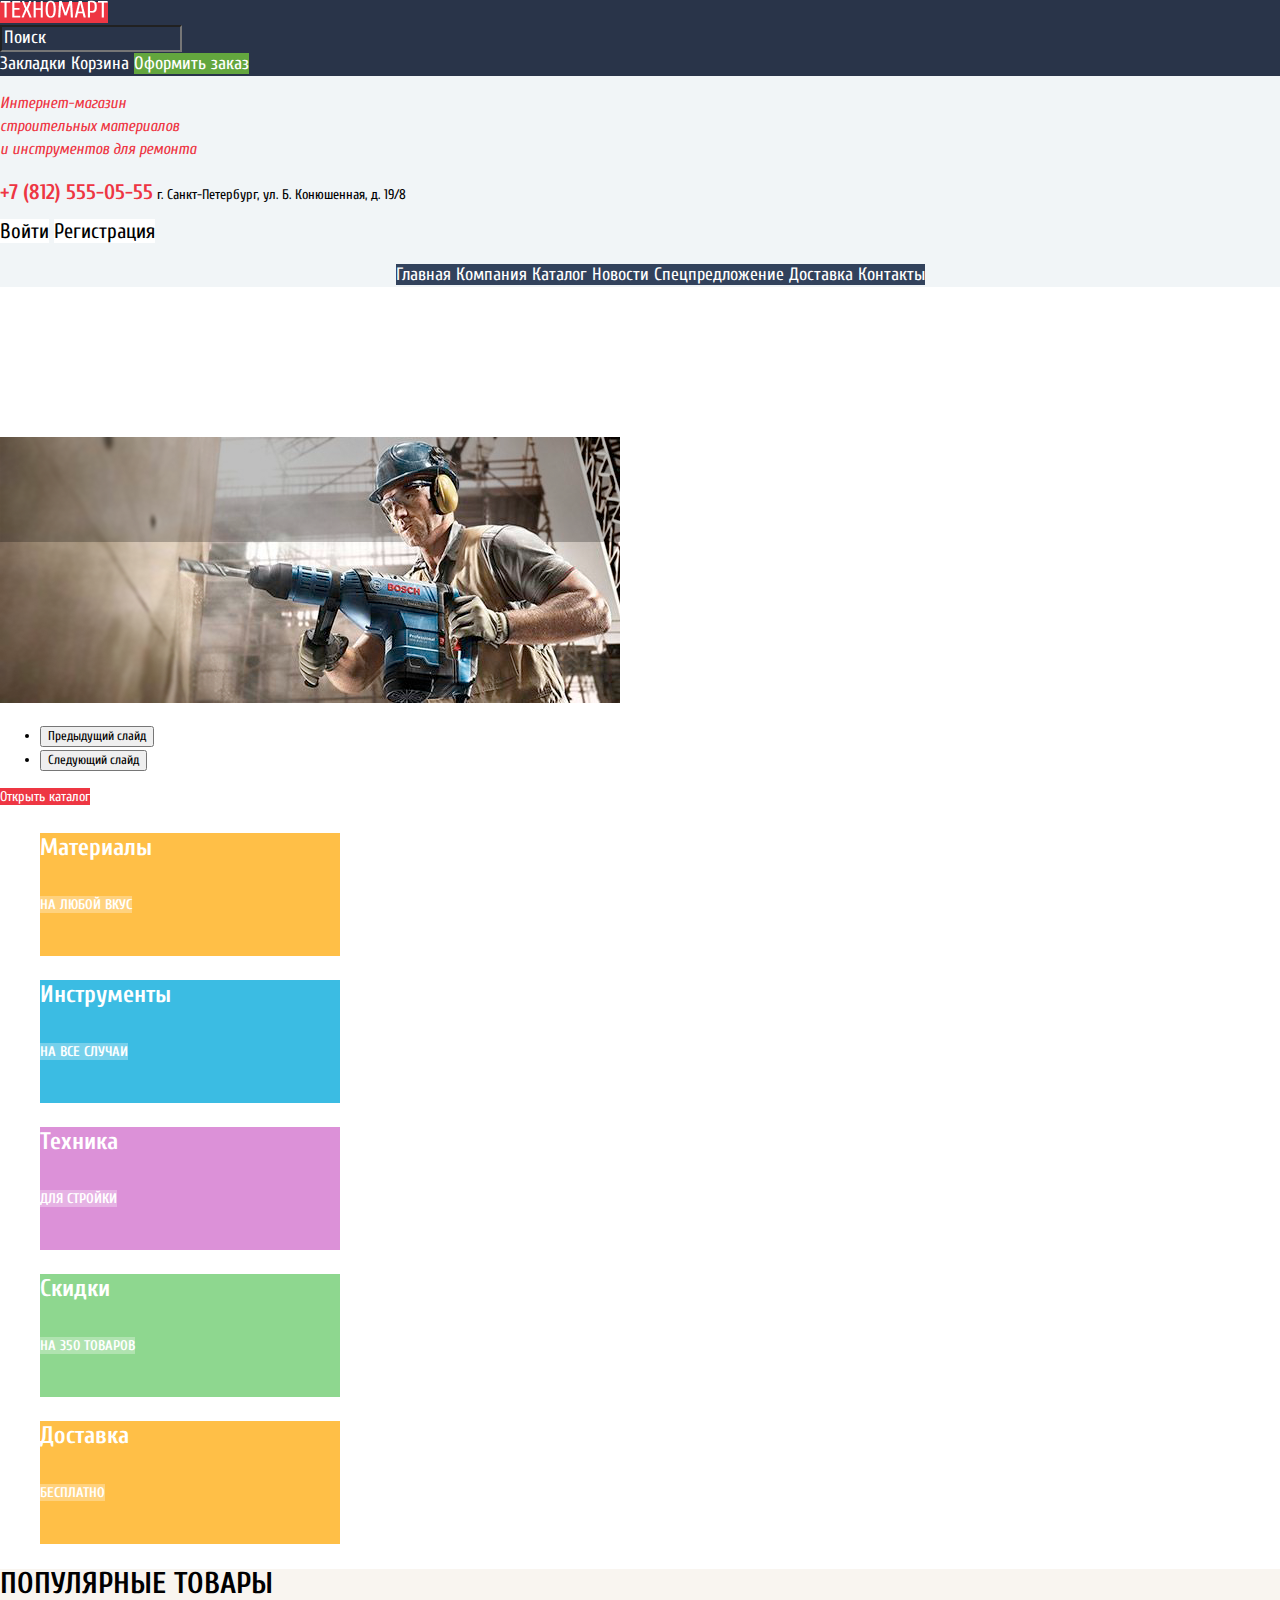
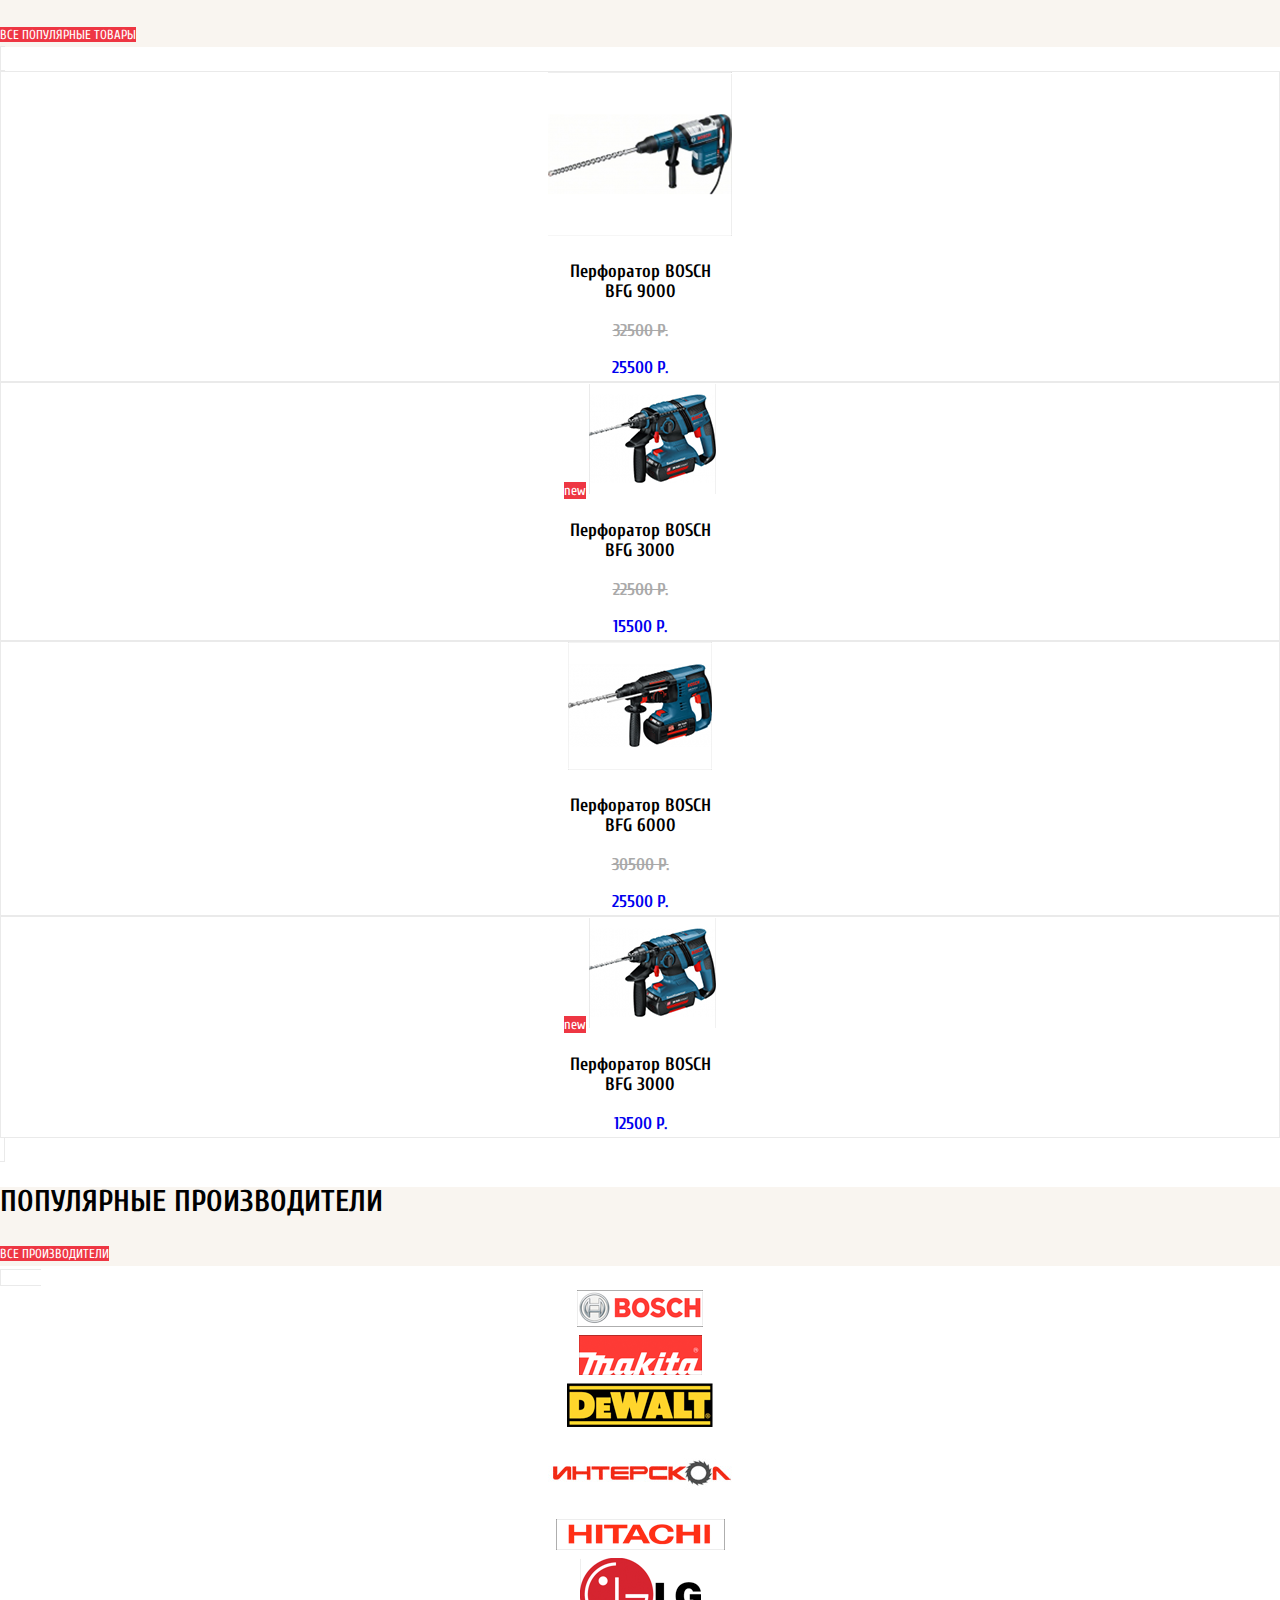
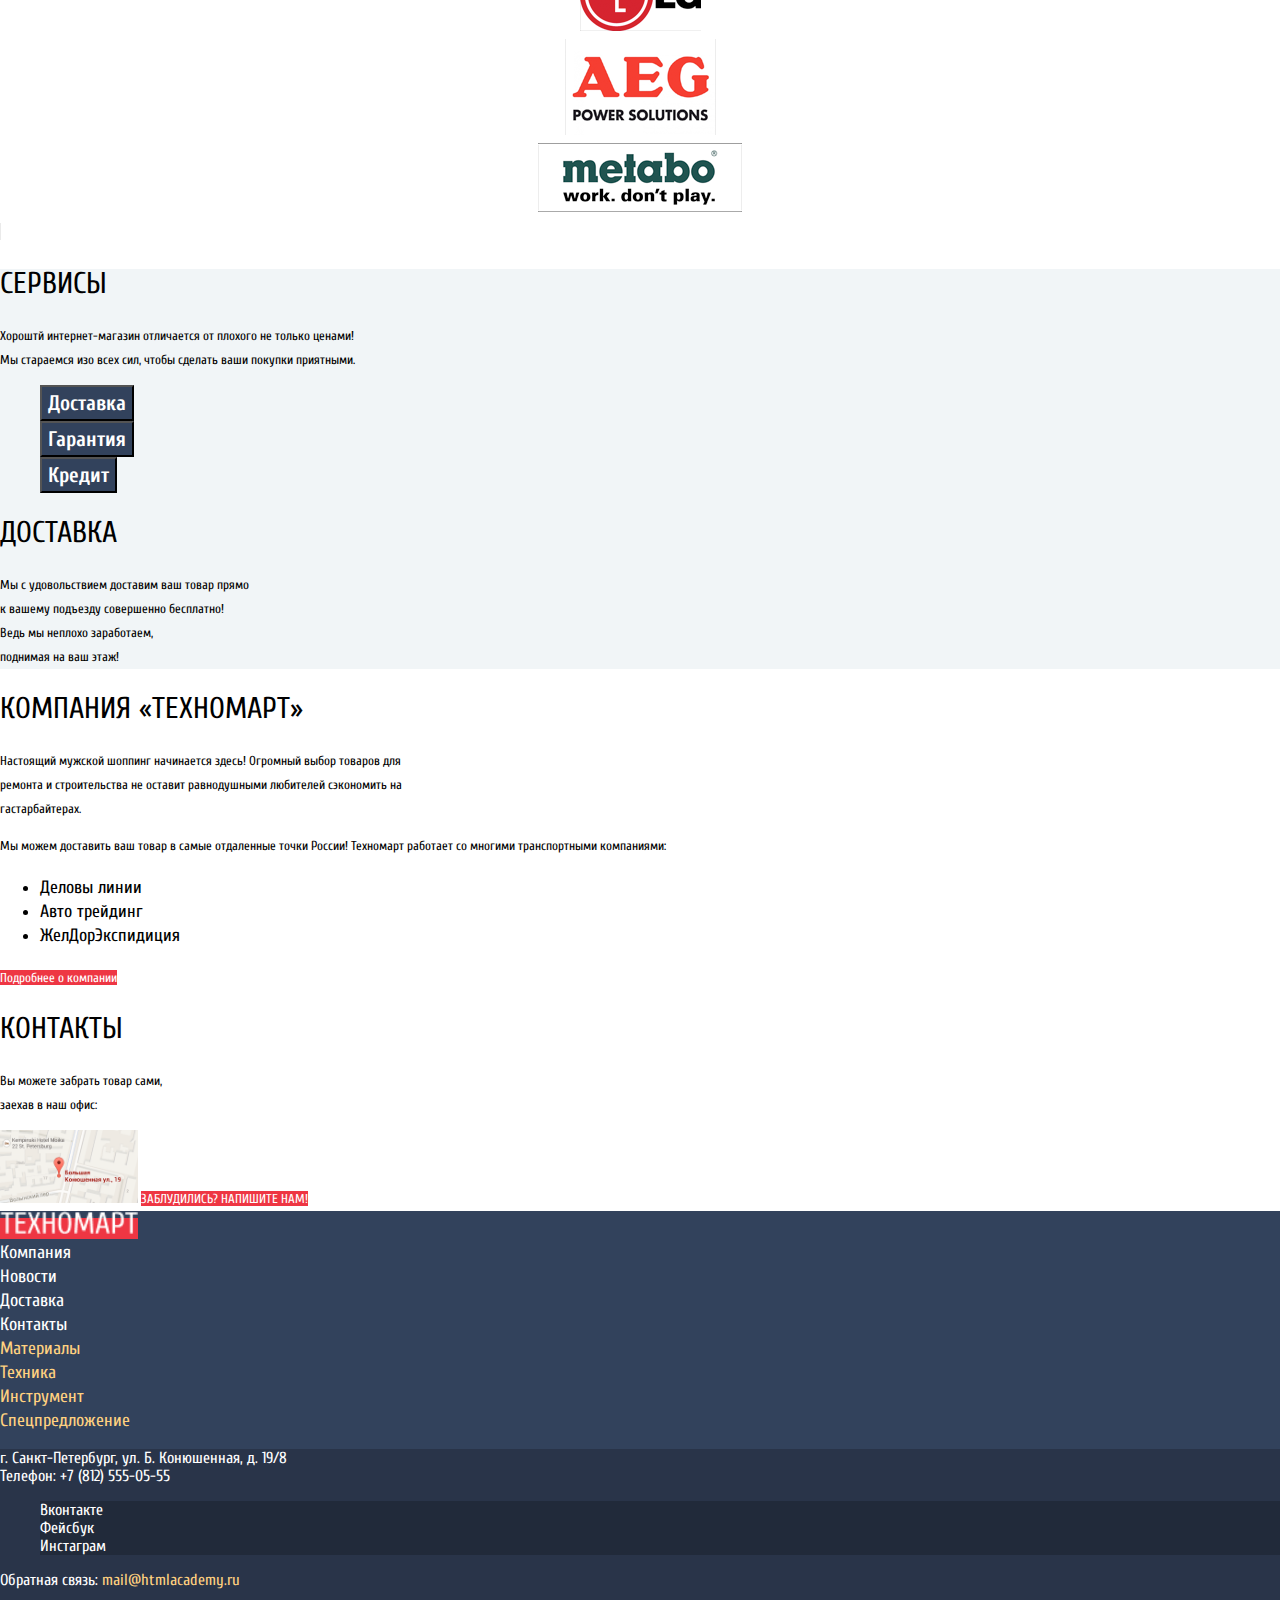
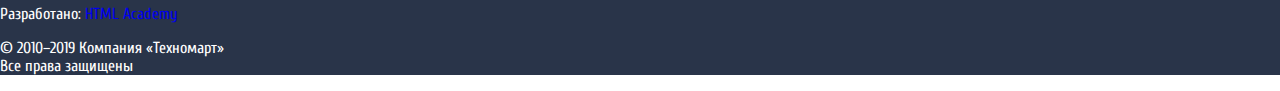
==== commit 0ed9d2a2: "Поправки по стилизации внутренней страницы" ====
--- a/index.html
+++ b/index.html
@@ -53,8 +53,8 @@
    <section>
   <div class="slider"> <h3> Перфораторы</h3>
      <p>Настоящие мужские игрущки!</p>
+     <img src="img/layer1.png" width="620" height="266" alt="Перфораторы">
     <ul>
-       <img src="img/layer1.png" width="620" height="266" фalt="Перфораторы">
        <li><button class="slider-button slider-button-back" type="button" name="left">Предыдущий слайд</button></li>
        <li><button class="slider-button slider-button-next" type="button" name="right">Следующий слайд</button></li>
     </ul>
@@ -169,16 +169,16 @@
    <h2>Контакты</h2>
    <p>Вы можете забрать товар сами,<br>
    заехав в наш офис:</p>
-   <img class="map" src="img/map.png" width="300" height="158" alt="Карта">
+   <img class="map" src="img/map.png" width="138" height="23" alt="Карта">
   <a class="button red-link" href="blank.html">ЗАБЛУДИЛИСЬ? НАПИШИТЕ НАМ! </a>
  </section>
 </div>
 </main>
 
 <footer class="page-footer">
-    <a class="footer-logo logo"><img src="img/logo.png" width="106,83px" height="16,9px" alt="Логотип «Техномарт»"></a>
+    <a class="footer-logo logo"><img src="img/logo.png" width="138" height="23" alt="Логотип «Техномарт»"></a>
+  <h2 class="visually-hidden">Контактная информация</h2>
     <ul class="main-footer">
-      <h2 class="visually-hidden">Контактная информация</h2>
       <li><a href="blank.html">Компания </a> </li>
       <li><a href="blank.html">Новости </a> </li>
       <li><a href="blank.html">Доставка </a> </li>
@@ -191,7 +191,7 @@
 
 <div class="bottom-footer">
     <section class="footer-contacts">
-      <h2 class="visually-hidden">Давайте дружить!</h2>
+      <h2 class="visually-hidden">Адрес</h2>
    <p class="footer-adress">
 г. Санкт-Петербург, ул. Б. Конюшенная, д. 19/8<br>
      Телефон: <a class="footer-phone" href="tel:+78125550555">+7 (812) 555-05-55</a>
@@ -199,6 +199,7 @@
  </section>
 
  <section class="footer-social">
+   <h2 class="visually-hidden">Давайте дружить!</h2>
   <ul>
     <li>
       <a class="social-button" href="#">Вконтакте</a>
--- a/css/style.css
+++ b/css/style.css
@@ -39,7 +39,7 @@
   margin: 0;
   padding: 0;
   font-family: "PT Sans", "Cuprum", Arial, sens-serif;
-  font-size: 13x;
+  font-size: 13px;
   line-height: 24px;
   font-weight: normal;
   color: var(--black);
@@ -410,6 +410,8 @@
 
 .sorting-button li{
   list-style: none;
+   padding: 0;
+   margin: 0;
   }
 
 .sorting-item a{
@@ -632,6 +634,7 @@
 .pagination-item-current a,
 .pagination-item-current a:hover,
 .pagination-item-current a:active{
+  color: var(--white);
   background-color: var(--basic-red);
 }
 
@@ -646,7 +649,12 @@
   font-size: 30px;
   line-height: 30px;
   text-transform: uppercase;
-
+}
+
+.perforator p{
+font-family: PT Sans;
+font-size: 13px;
+line-height: 24px;
 }
 
 /*footer*/
@@ -725,7 +733,7 @@
 color: var(--special-yellowlight);
 }
 
-.creator {
+.mtor {
 color: var(--special-yellowlight);
 }
 
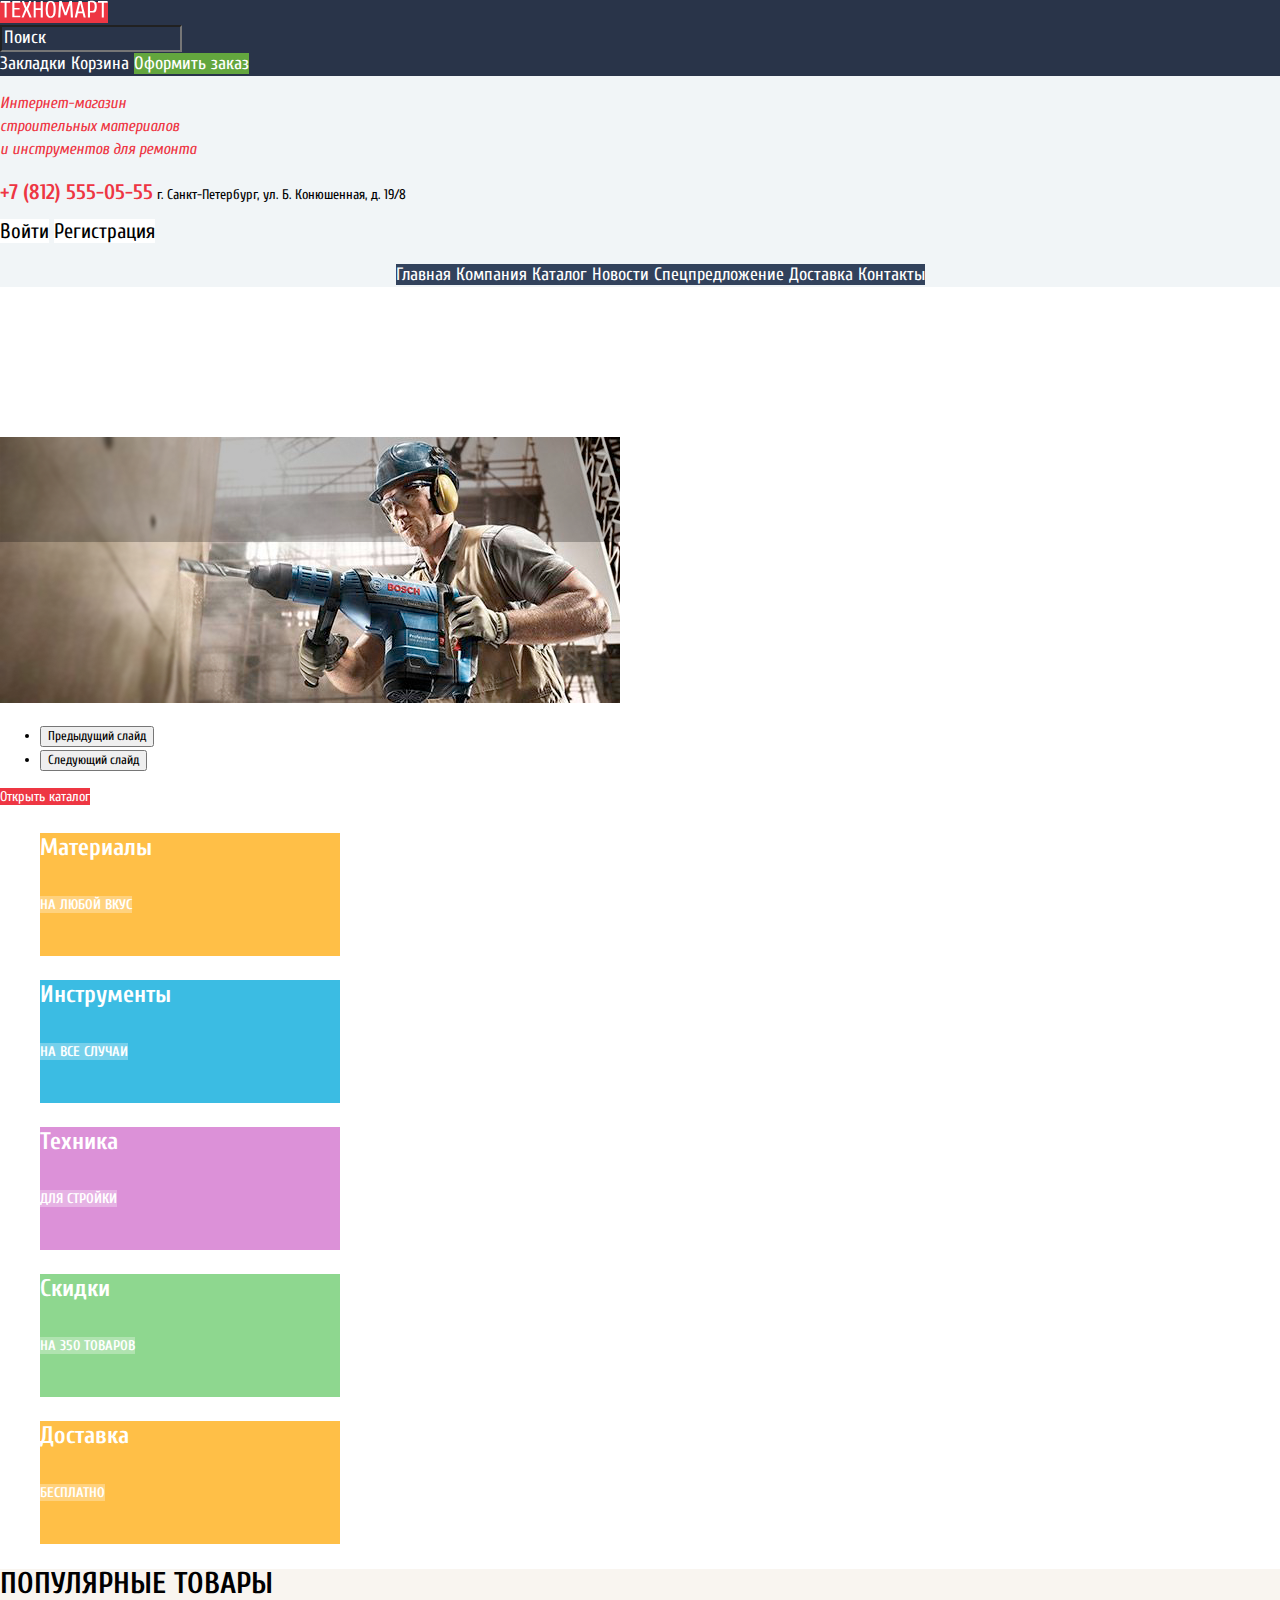
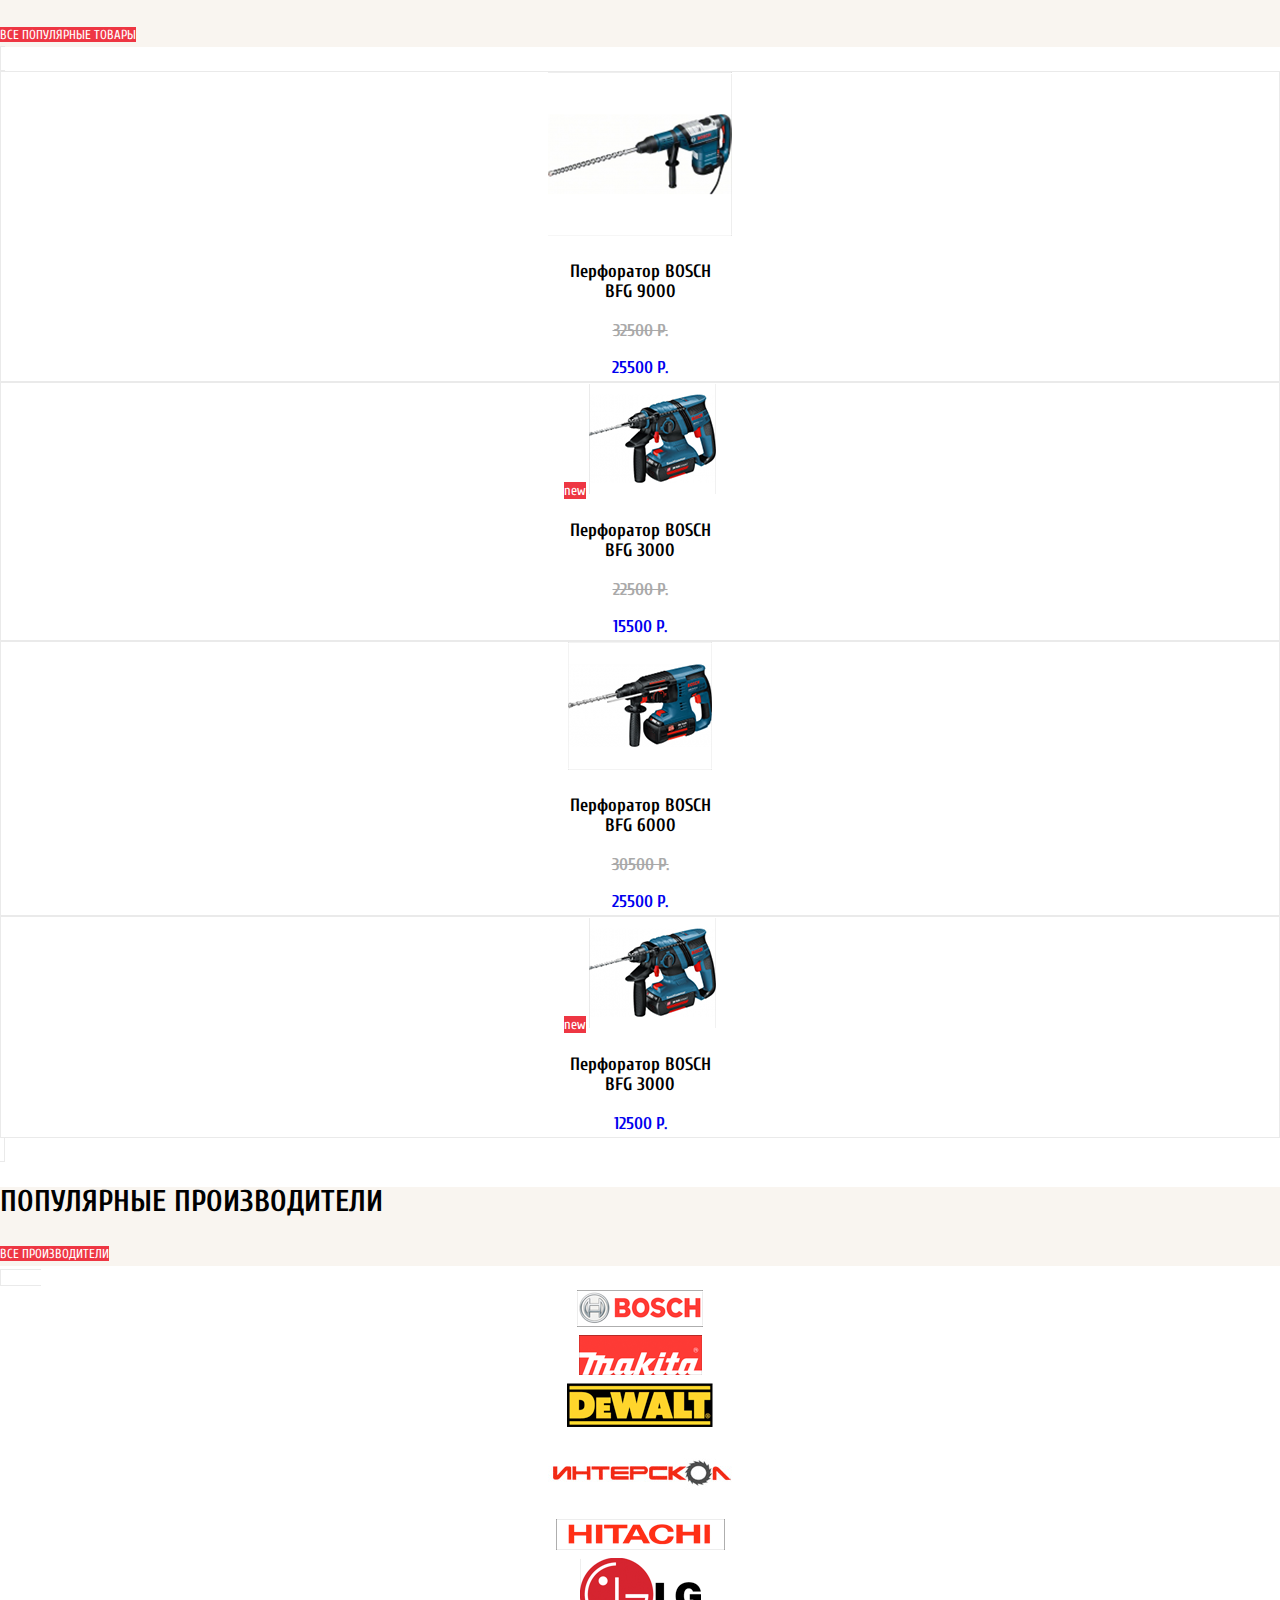
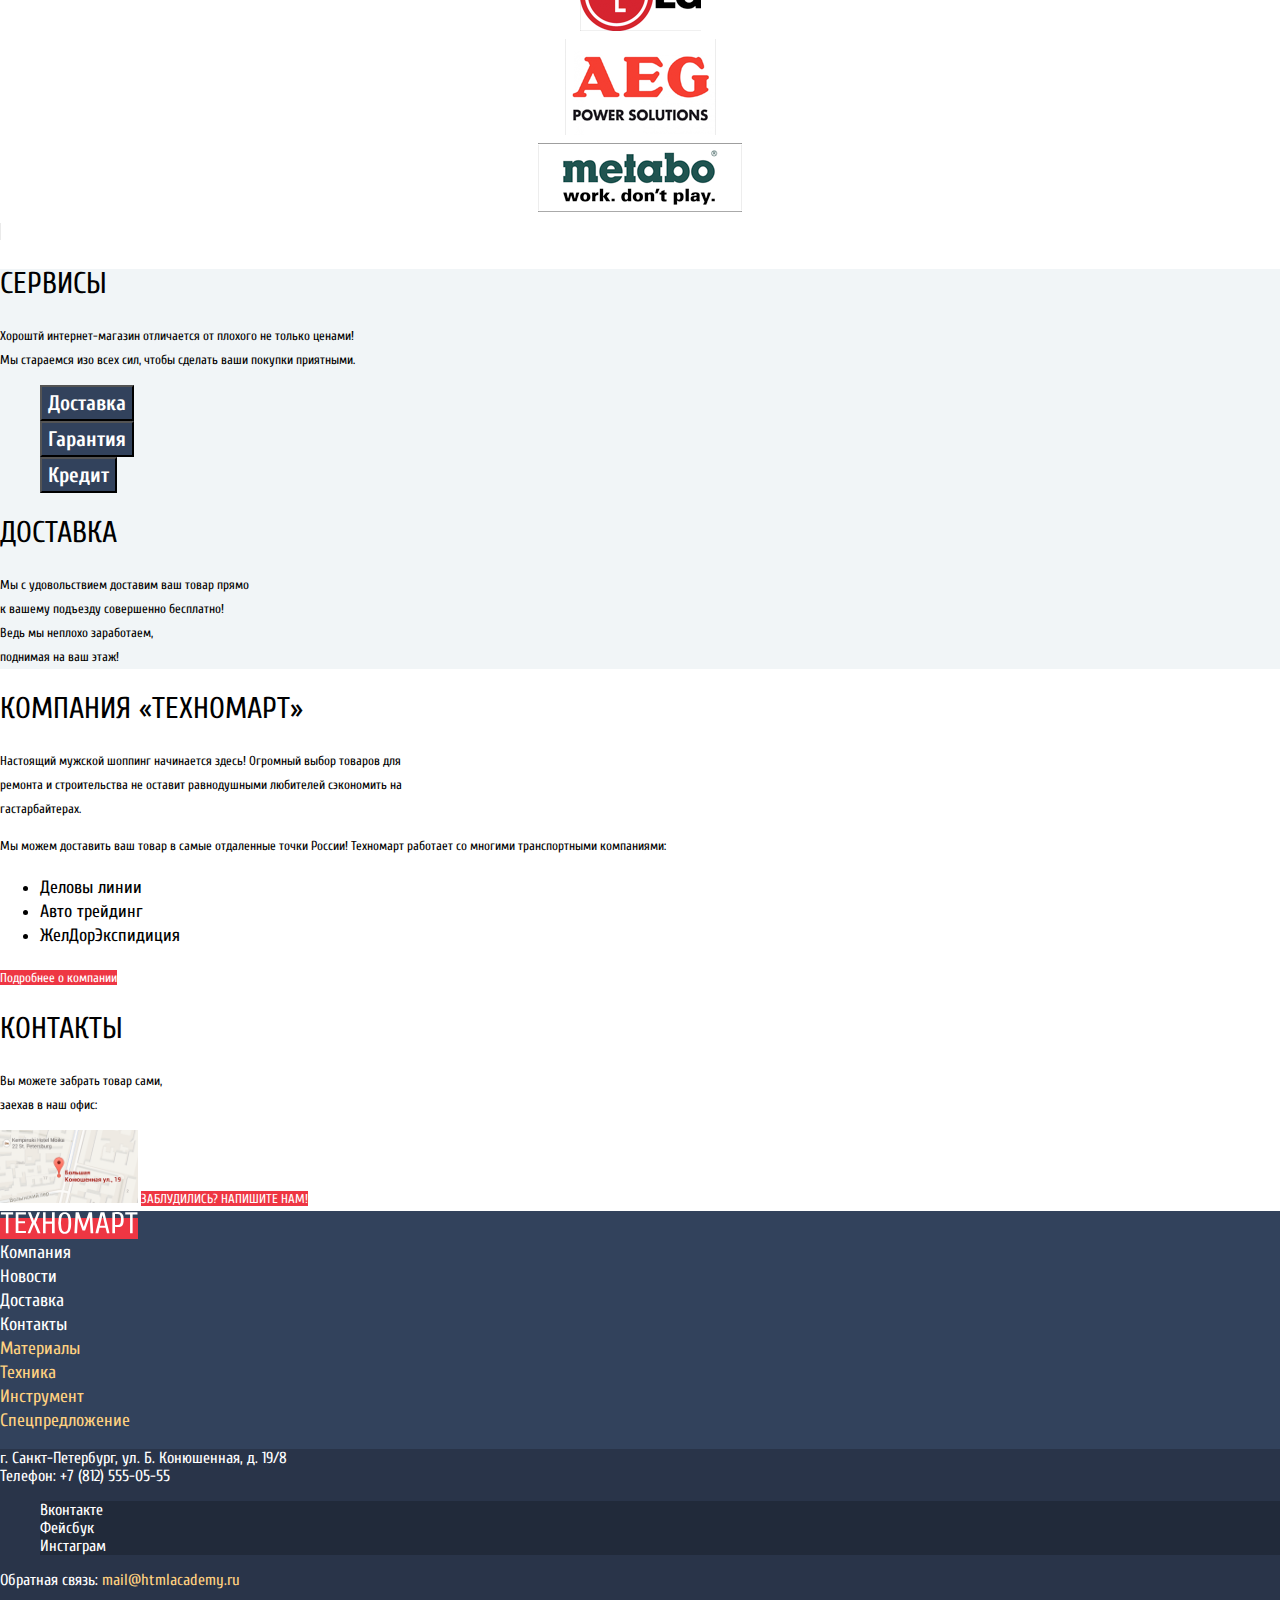
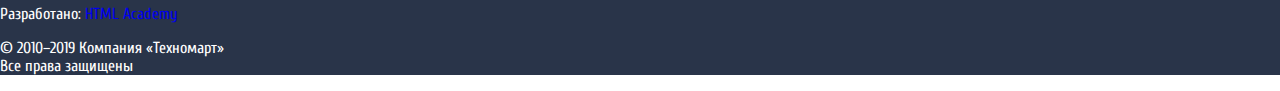
==== commit c0400e56: "Добавлена графика всех страниц" ====
--- a/index.html
+++ b/index.html
@@ -11,7 +11,7 @@
   <body class="page-body">
 <header class="main-header">
  <div class="main-navigation">
-      <a class="main-header-logo logo"><img src="img/logo.png" width="108" height="18" alt="Техномарт"></a>
+      <a class="main-header-logo logo"><img src="img/logo/logo.svg" width="108" height="18" alt="Техномарт"></a>
   <form class="search">
     <input class="search-input" name="Search" type="search" id="Search" placeholder="Поиск">
   </form>
@@ -53,7 +53,7 @@
    <section>
   <div class="slider"> <h3> Перфораторы</h3>
      <p>Настоящие мужские игрущки!</p>
-     <img src="img/layer1.png" width="620" height="266" alt="Перфораторы">
+     <img src="img/slider/perforator.png" width="620" height="266" alt="Перфораторы">
     <ul>
        <li><button class="slider-button slider-button-back" type="button" name="left">Предыдущий слайд</button></li>
        <li><button class="slider-button slider-button-next" type="button" name="right">Следующий слайд</button></li>
@@ -176,7 +176,7 @@
 </main>
 
 <footer class="page-footer">
-    <a class="footer-logo logo"><img src="img/logo.png" width="138" height="23" alt="Логотип «Техномарт»"></a>
+    <a class="footer-logo logo"><img src="img/logo/logo.svg" width="138" height="23" alt="Логотип «Техномарт»"></a>
   <h2 class="visually-hidden">Контактная информация</h2>
     <ul class="main-footer">
       <li><a href="blank.html">Компания </a> </li>
@@ -202,13 +202,13 @@
    <h2 class="visually-hidden">Давайте дружить!</h2>
   <ul>
     <li>
-      <a class="social-button" href="#">Вконтакте</a>
+      <a class="social-button vk" href="#">Вконтакте</a>
     </li>
     <li>
-      <a class="social-button" href="#">Фейсбук</a>
+      <a class="social-button fb" href="#">Фейсбук</a>
     </li>
     <li>
-      <a class="social-button" href="#">Инстаграм</a>
+      <a class="social-button ig" href="#">Инстаграм</a>
     </li>
   </ul>
 </section>
--- a/css/style.css
+++ b/css/style.css
@@ -82,9 +82,15 @@
   color: var(--white);
 }
 
+/*search*/
+
+.search{
+  background-image: url("img/icons/Search.svg");
+}
+
 .search-input{
-background-color: var(--darkblue);
-color: var(--white);
+  background-color: var(--darkblue);
+  color: var(--white);
 }
 
 .search-input::placeholder {
@@ -236,7 +242,6 @@
 }
 
 .breadcrumbs a{
- text-decoration: none;
  color: var(--black);
 }
 
@@ -427,6 +432,11 @@
 .sorting-item a:active{
   color: var(--basic-red);
   text-decoration: none;
+}
+
+.sorting-item-current a{
+color: var(--basic-red);
+text-decoration: none;
 }
 
 
@@ -628,7 +638,7 @@
 }
 
 .pagination-item a:active{
-  background-color: var(--basic-red);
+  border: 1px solid var(--basic-red);
 }
 
 .pagination-item-current a,
@@ -712,6 +722,8 @@
   background-color: var(--darkblue);
 }
 
+/*social*/
+
 .footer-social li{
   list-style: none;
   background-color: var(--dark-bottom);
@@ -727,7 +739,6 @@
 .footer-social a{
   color: var(--white);
 }
-
 
 .mailto{
 color: var(--special-yellowlight);
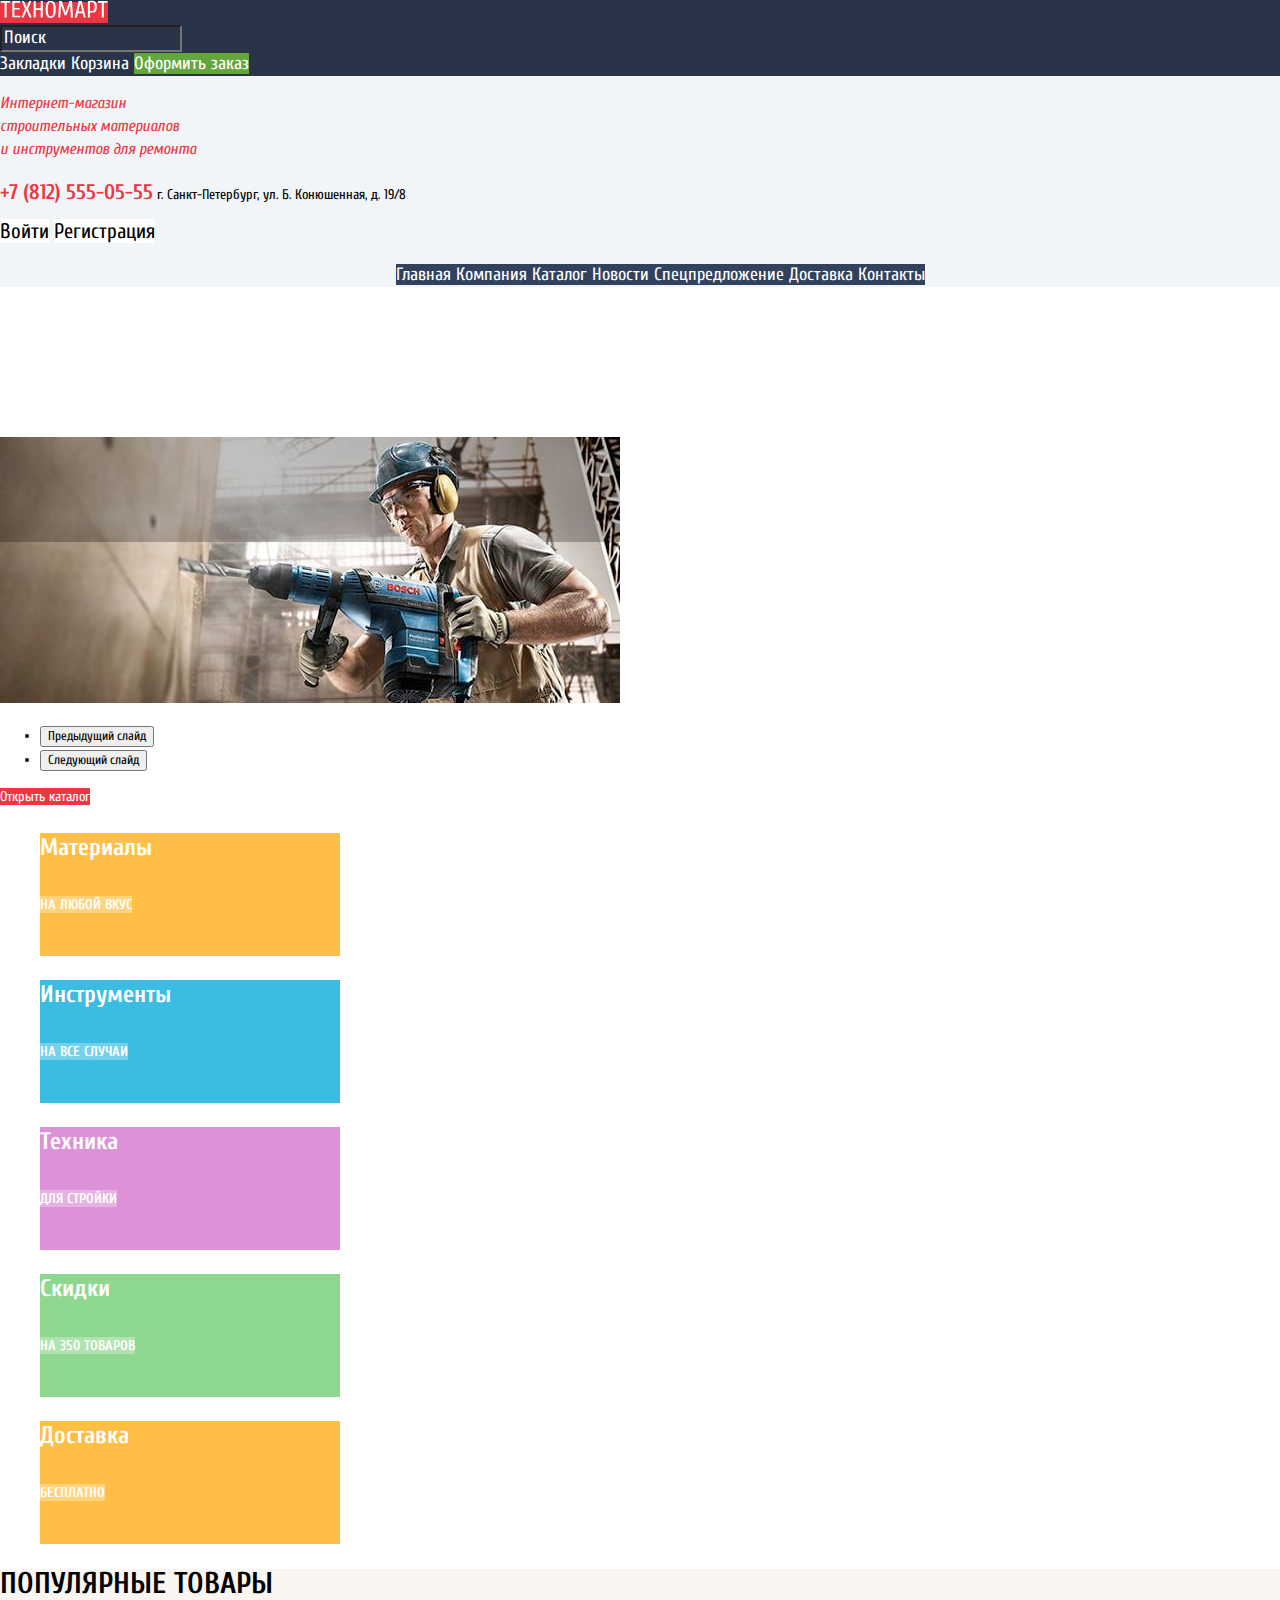
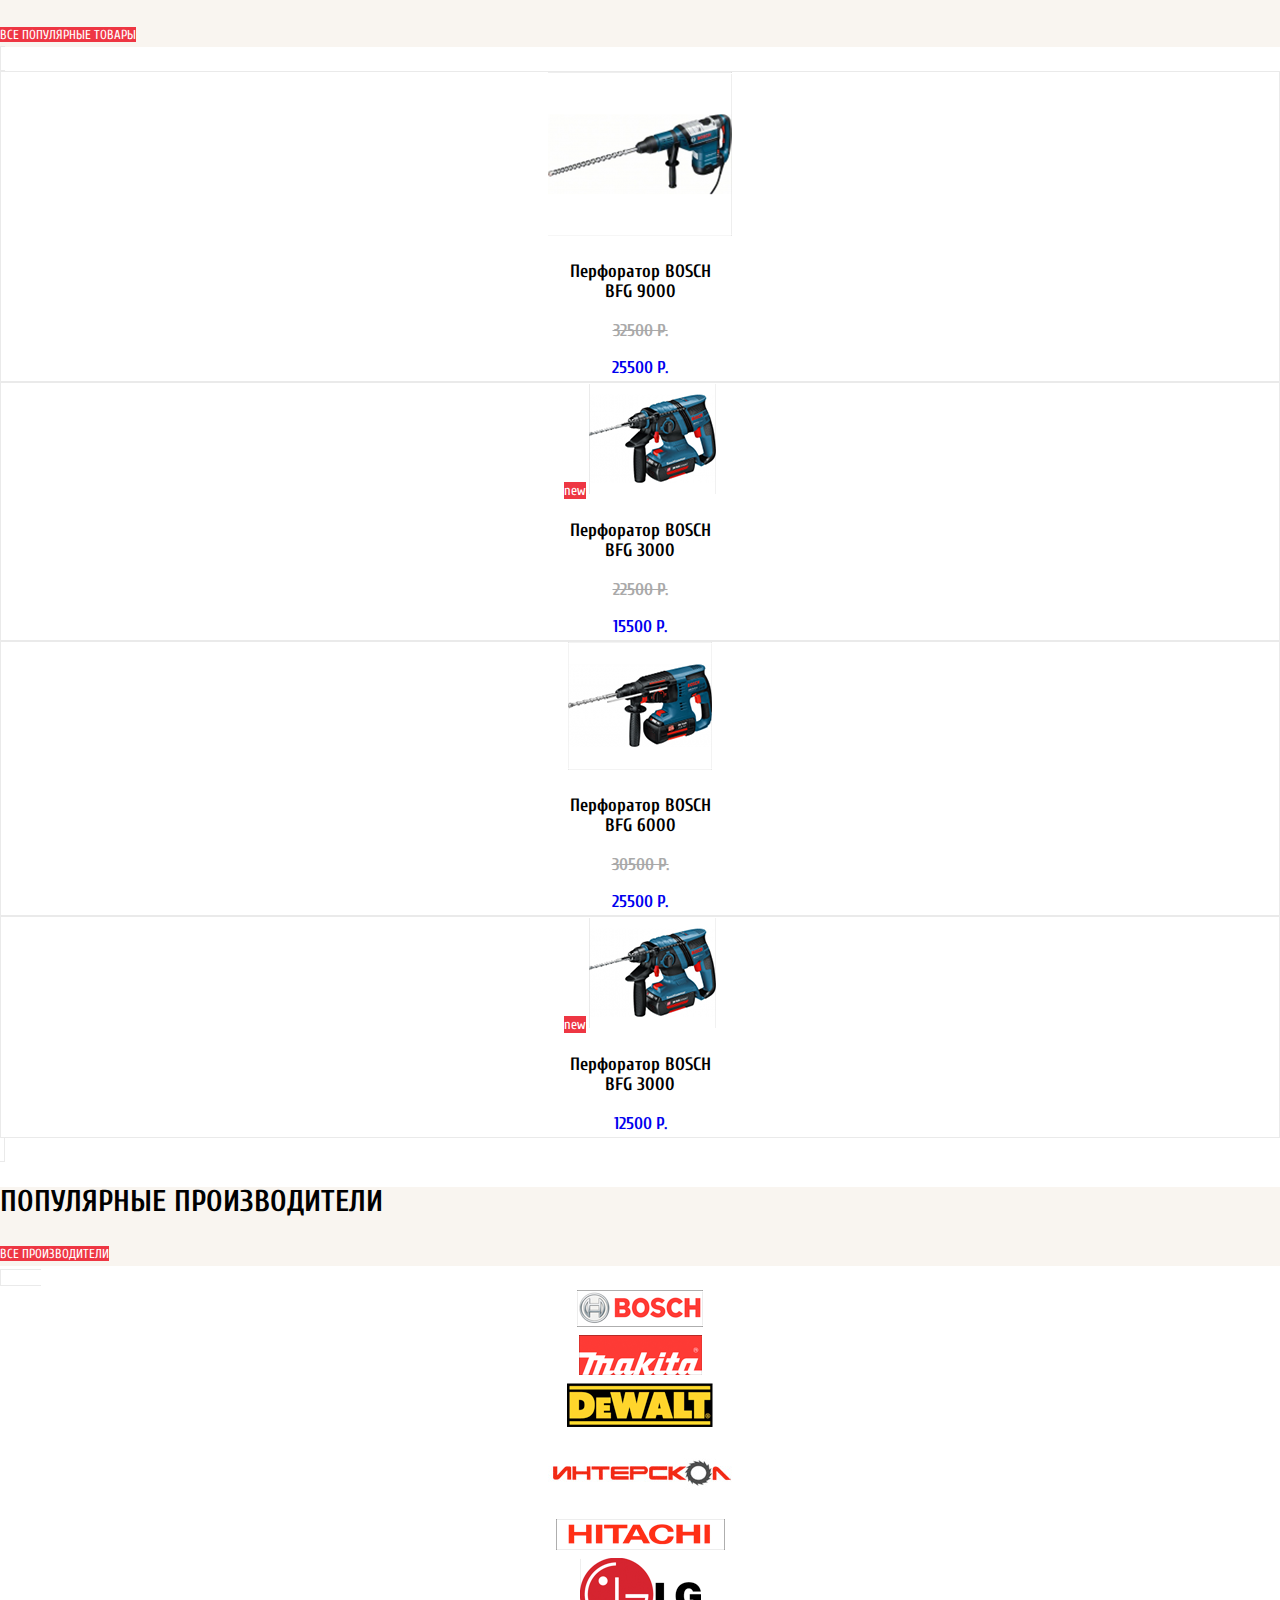
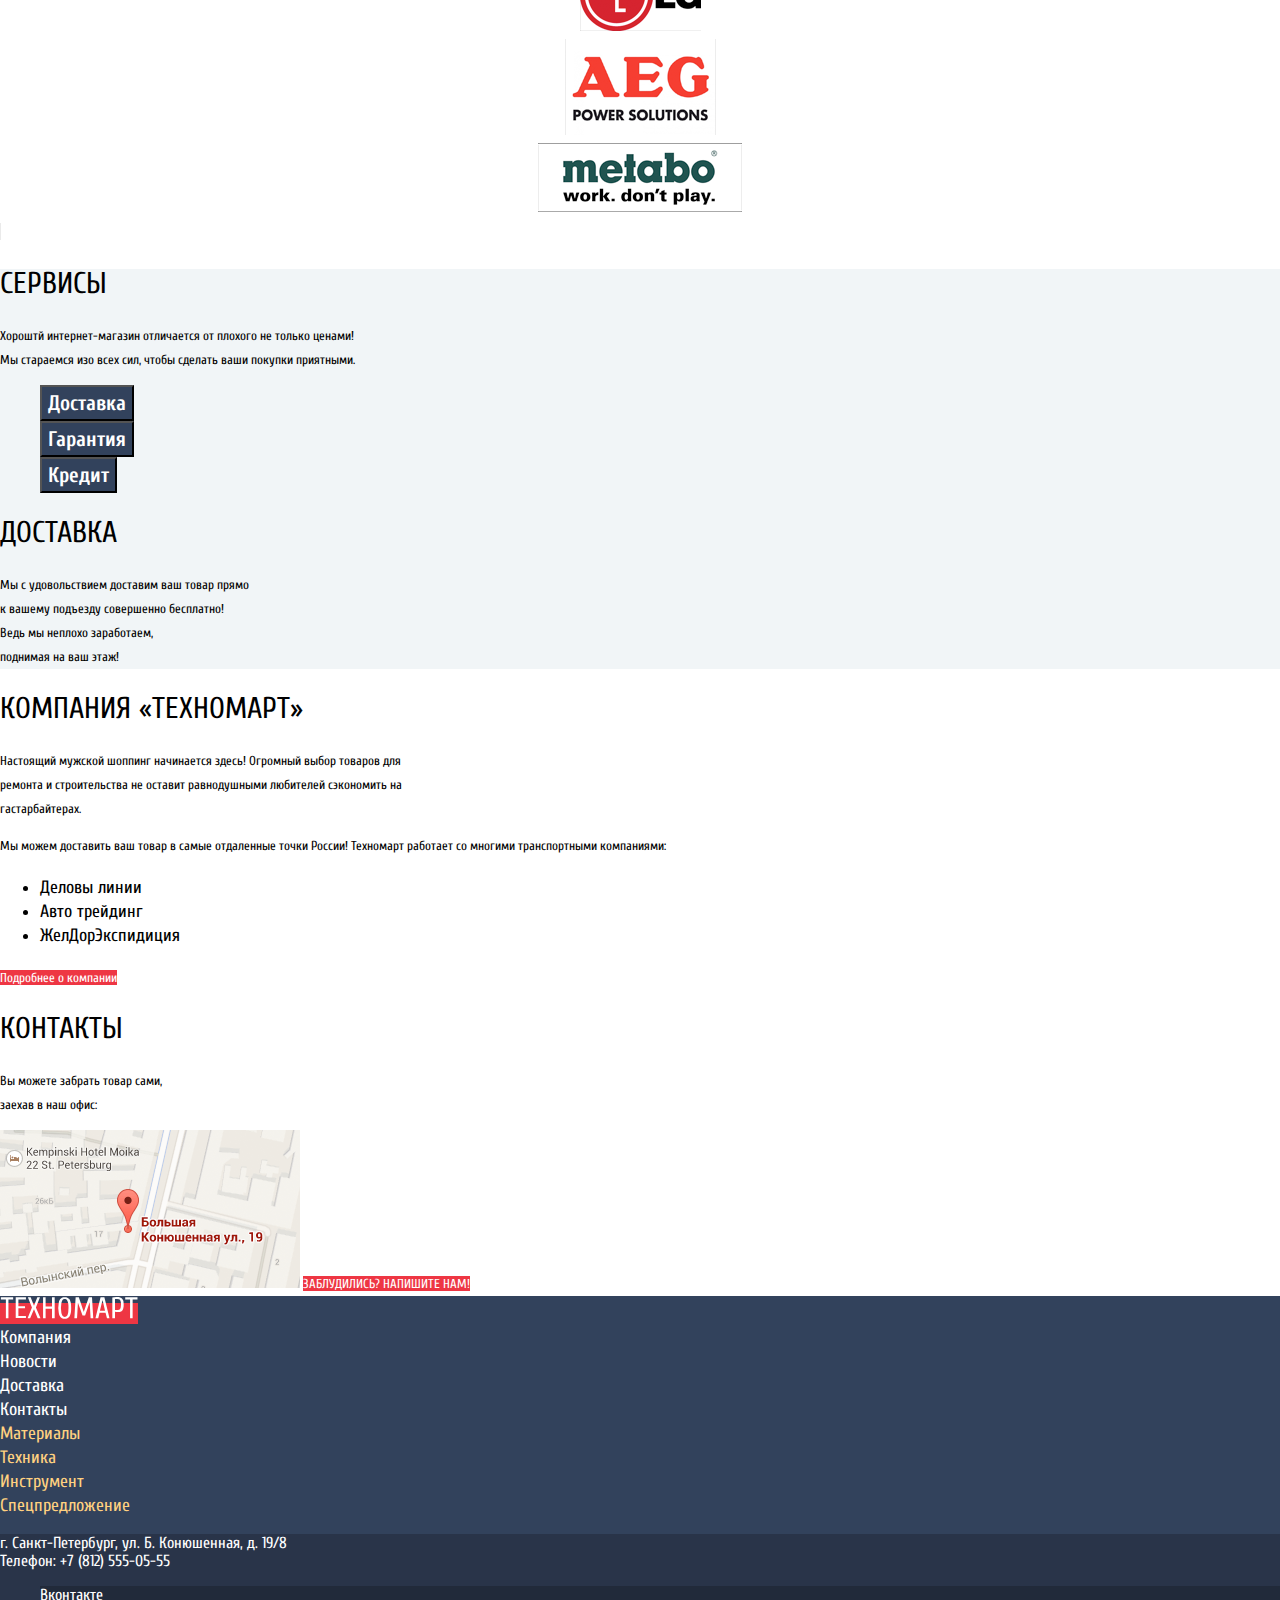
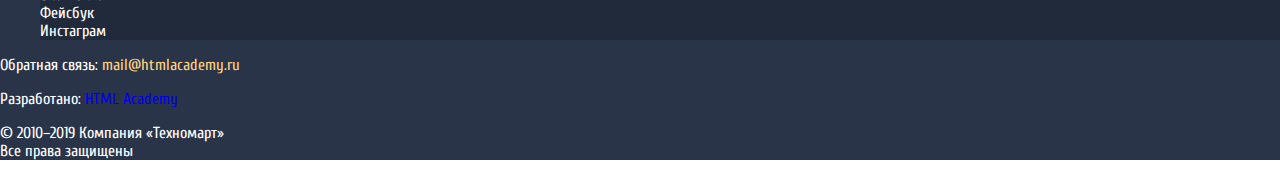
==== commit f5e73678: "Исправлен формат картинок в слайдере" ====
--- a/index.html
+++ b/index.html
@@ -53,7 +53,7 @@
    <section>
   <div class="slider"> <h3> Перфораторы</h3>
      <p>Настоящие мужские игрущки!</p>
-     <img src="img/slider/perforator.png" width="620" height="266" alt="Перфораторы">
+     <img src="img/slider/slider1.jpg" width="620" height="266" alt="Перфораторы">
     <ul>
        <li><button class="slider-button slider-button-back" type="button" name="left">Предыдущий слайд</button></li>
        <li><button class="slider-button slider-button-next" type="button" name="right">Следующий слайд</button></li>
@@ -169,14 +169,14 @@
    <h2>Контакты</h2>
    <p>Вы можете забрать товар сами,<br>
    заехав в наш офис:</p>
-   <img class="map" src="img/map.png" width="138" height="23" alt="Карта">
+   <img class="map" src="img/map.png" width="300" height="158" alt="Карта">
   <a class="button red-link" href="blank.html">ЗАБЛУДИЛИСЬ? НАПИШИТЕ НАМ! </a>
  </section>
 </div>
 </main>
 
 <footer class="page-footer">
-    <a class="footer-logo logo"><img src="img/logo/logo.svg" width="138" height="23" alt="Логотип «Техномарт»"></a>
+    <a class="footer-logo logo"><img src="img/logo/logo.svg" width="138" height="23" alt="Техномарт"></a>
   <h2 class="visually-hidden">Контактная информация</h2>
     <ul class="main-footer">
       <li><a href="blank.html">Компания </a> </li>
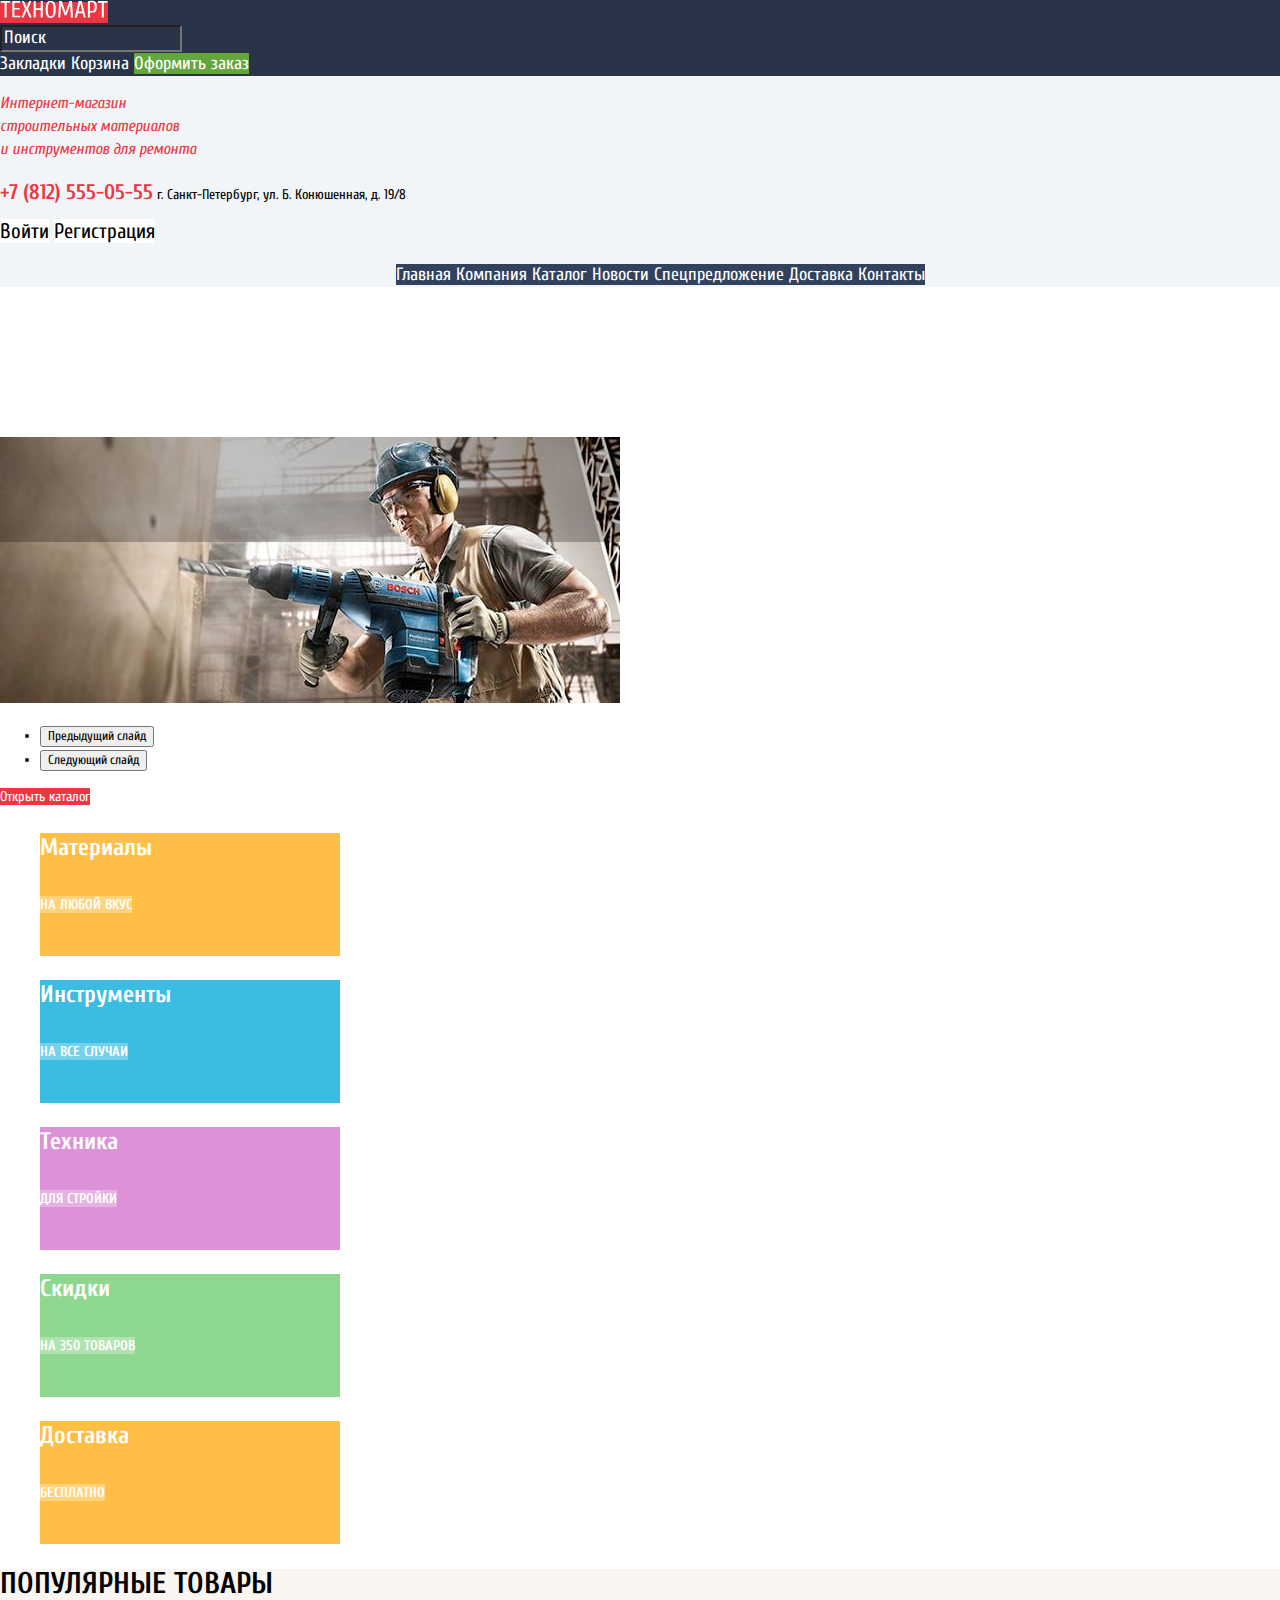
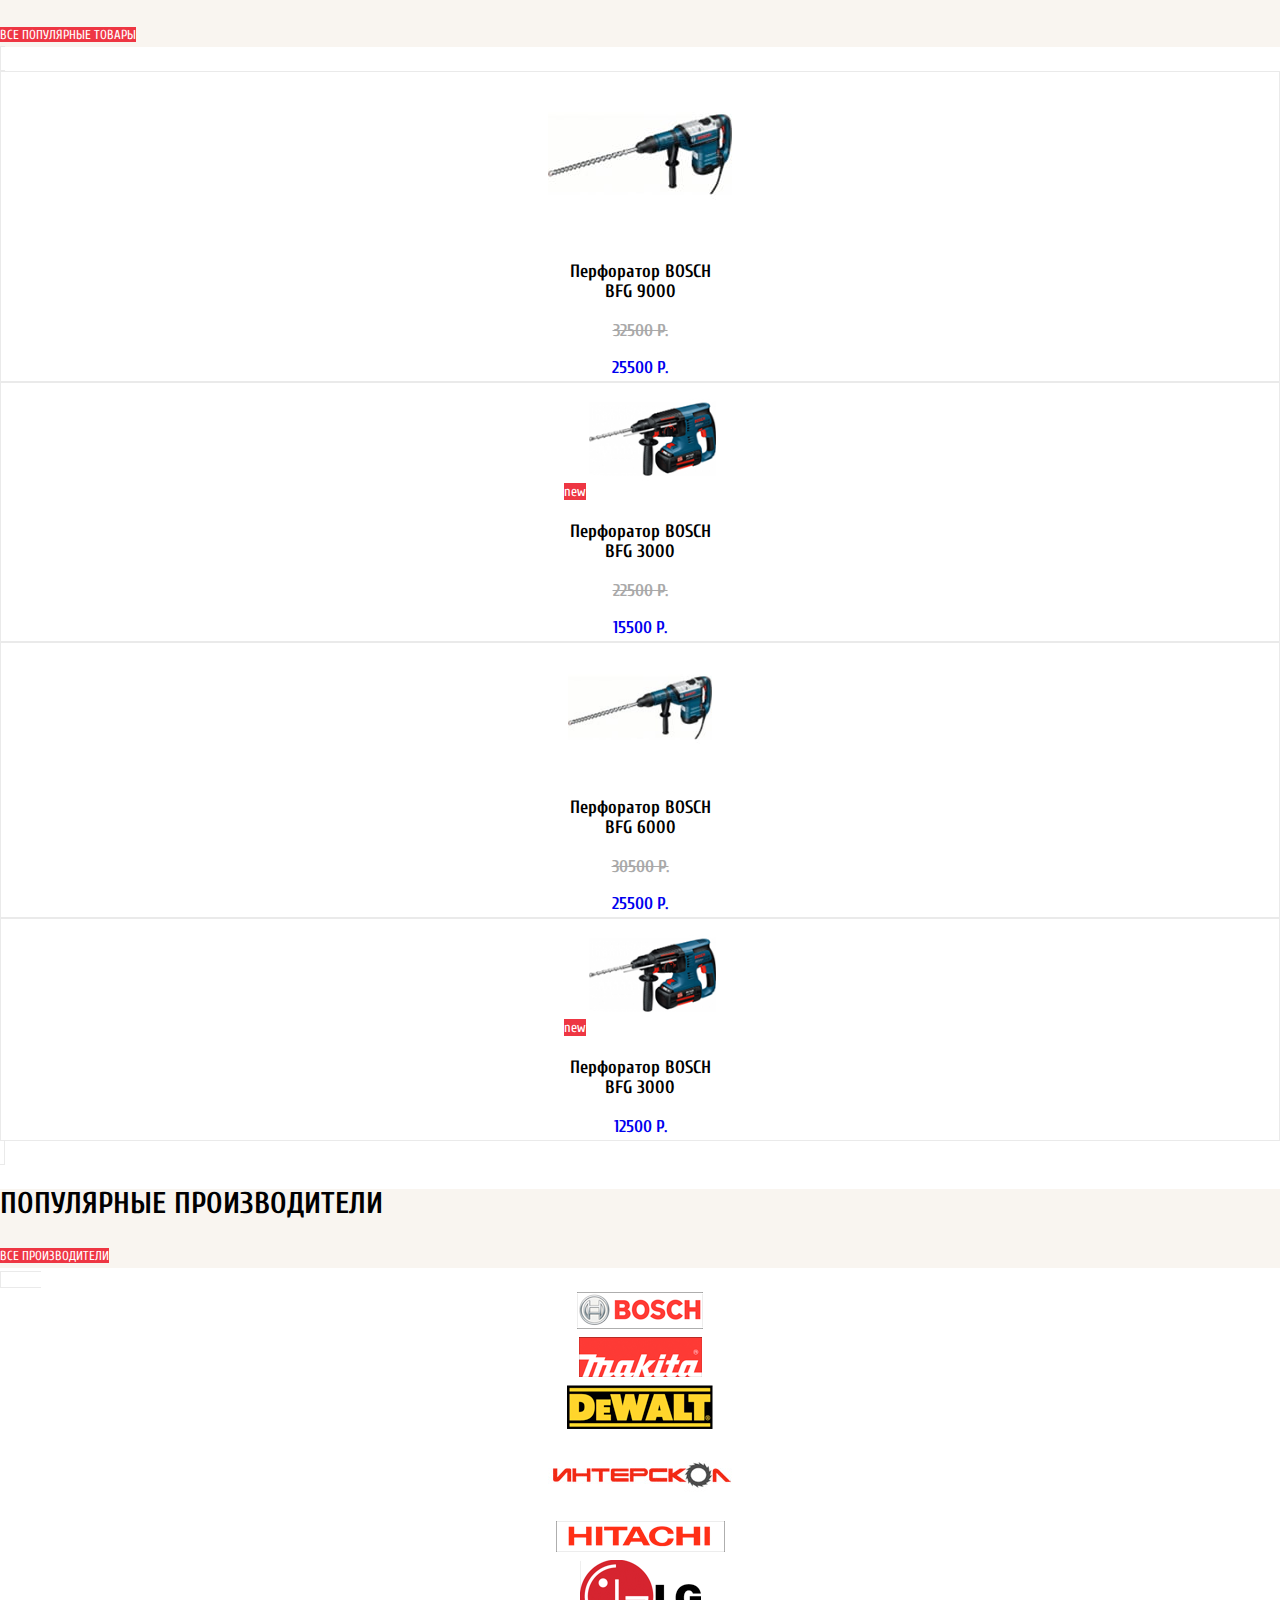
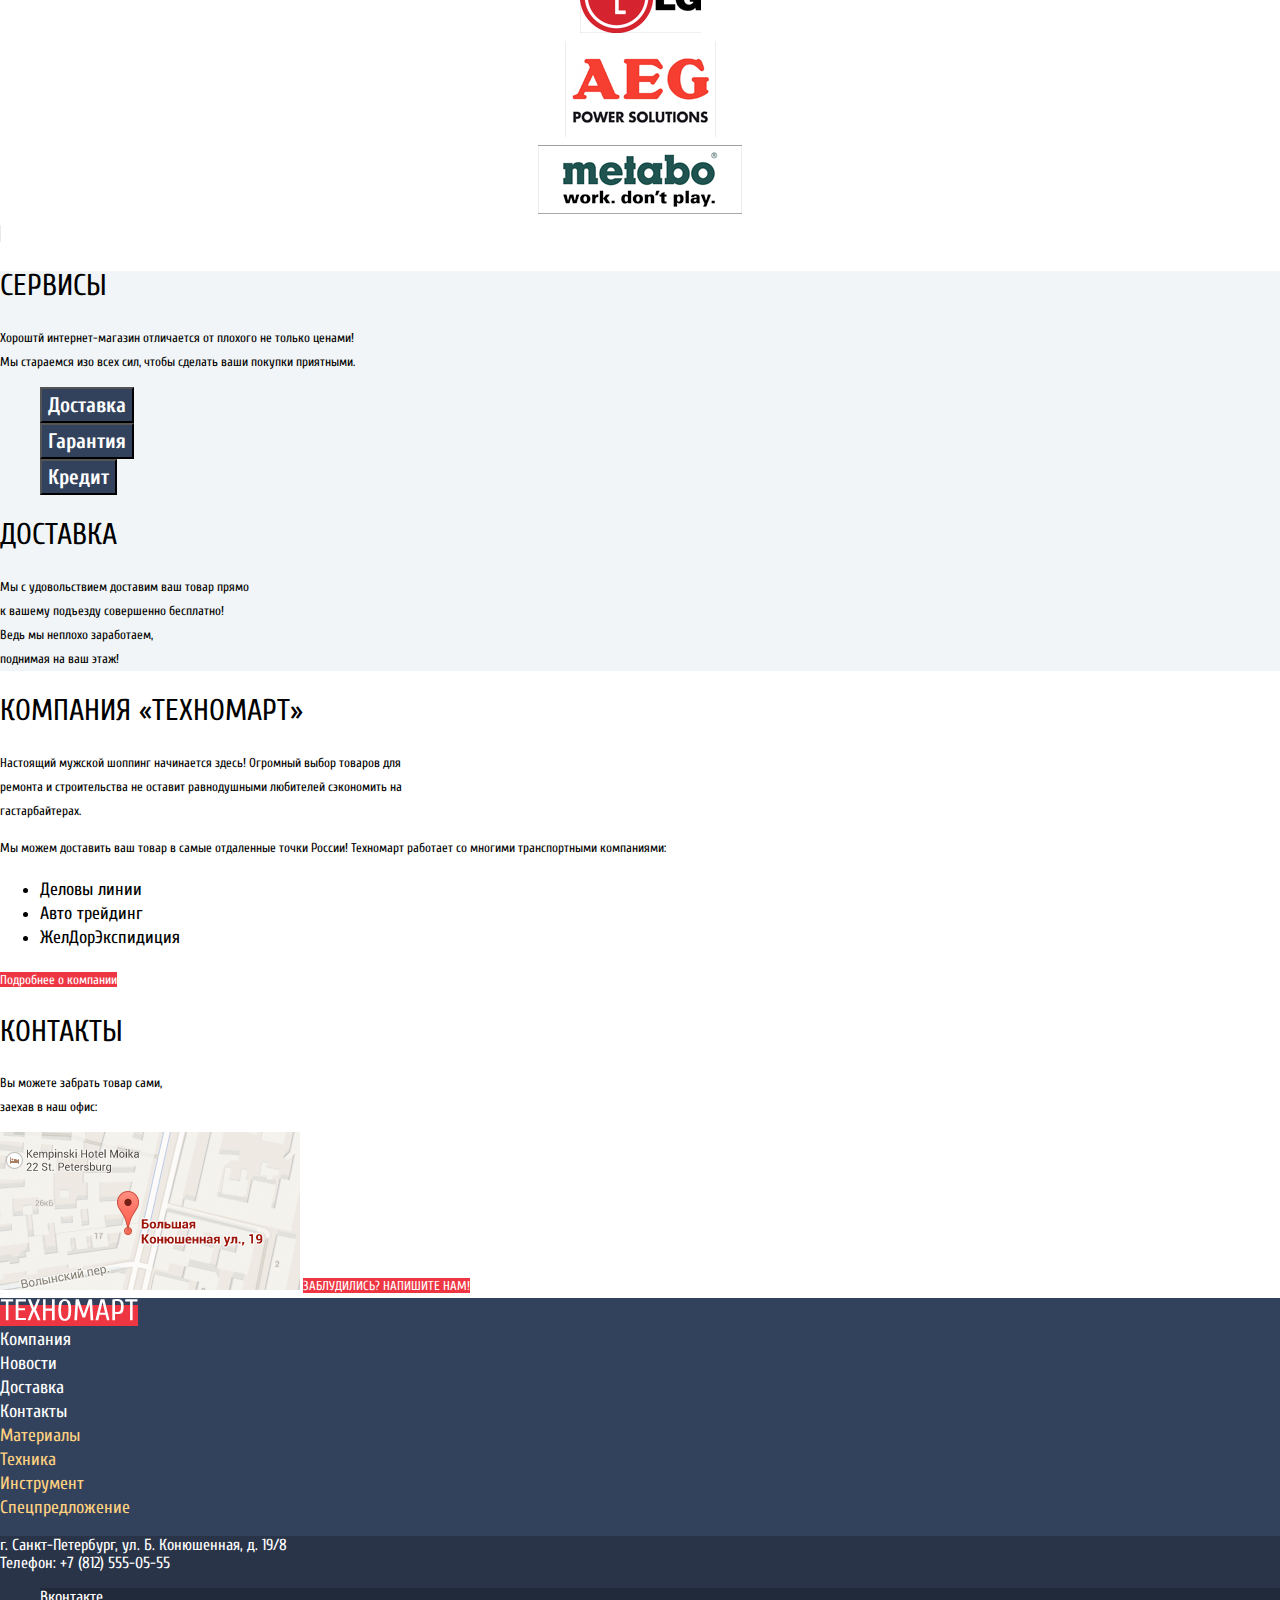
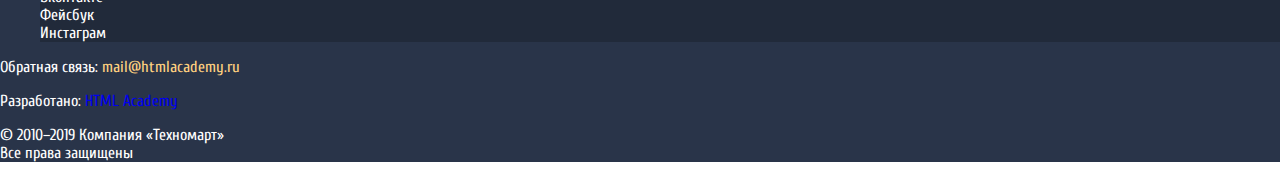
==== commit 190e10e5: "Поправила перфораторы в каталоге" ====
--- a/index.html
+++ b/index.html
@@ -81,7 +81,7 @@
    </div>
    <ul class="products-list">
   <li class="products">
-     <img src="img/popular/p1.png" width="184" height="164" alt="Перфоратор BOSCH BFG 9000">
+     <img src="img/popular/p1.jpg" width="184" height="164" alt="Перфоратор BOSCH BFG 9000">
      <h3>Перфоратор BOSCH<br> BFG 9000</h3>
      <p><s>32500 Р.</s></p>
      <a href="blank.html">25500 Р.</a>
@@ -89,14 +89,14 @@
 
   <li class="products">
      <span class="new">new</span>
-     <img src="img/popular/p2.png" width="127" height="112" alt="Перфоратор BOSCH BFG 3000">
+     <img src="img/popular/p2.jpg" width="127" height="112" alt="Перфоратор BOSCH BFG 3000">
      <h3>Перфоратор BOSCH<br> BFG 3000</h3>
      <p><s>22500 Р.</s></p>
       <a href="blank.html">15500 Р.</a>
   </li>
 
   <li class="products">
-     <img src="img/popular/p3.png" width="144" height="128" alt="Перфоратор BOSCH BFG 6000">
+     <img src="img/popular/p1.jpg" width="144" height="128" alt="Перфоратор BOSCH BFG 6000">
      <h3>Перфоратор BOSCH<br> BFG 6000</h3>
      <p><s>30500 Р.</s></p>
      <a href="blank.html">25500 Р.</a>
@@ -104,7 +104,7 @@
 
    <li class="products">
      <span class="new">new</span>
-     <img src="img/popular/p4.png" width="127" height="112" alt="Перфоратор BOSCH BFG 3000">
+     <img src="img/popular/p2.jpg" width="127" height="112" alt="Перфоратор BOSCH BFG 3000">
      <h3>Перфоратор BOSCH<br> BFG 3000</h3>
      <a href="blank.html">12500 Р.</a>
    </li>
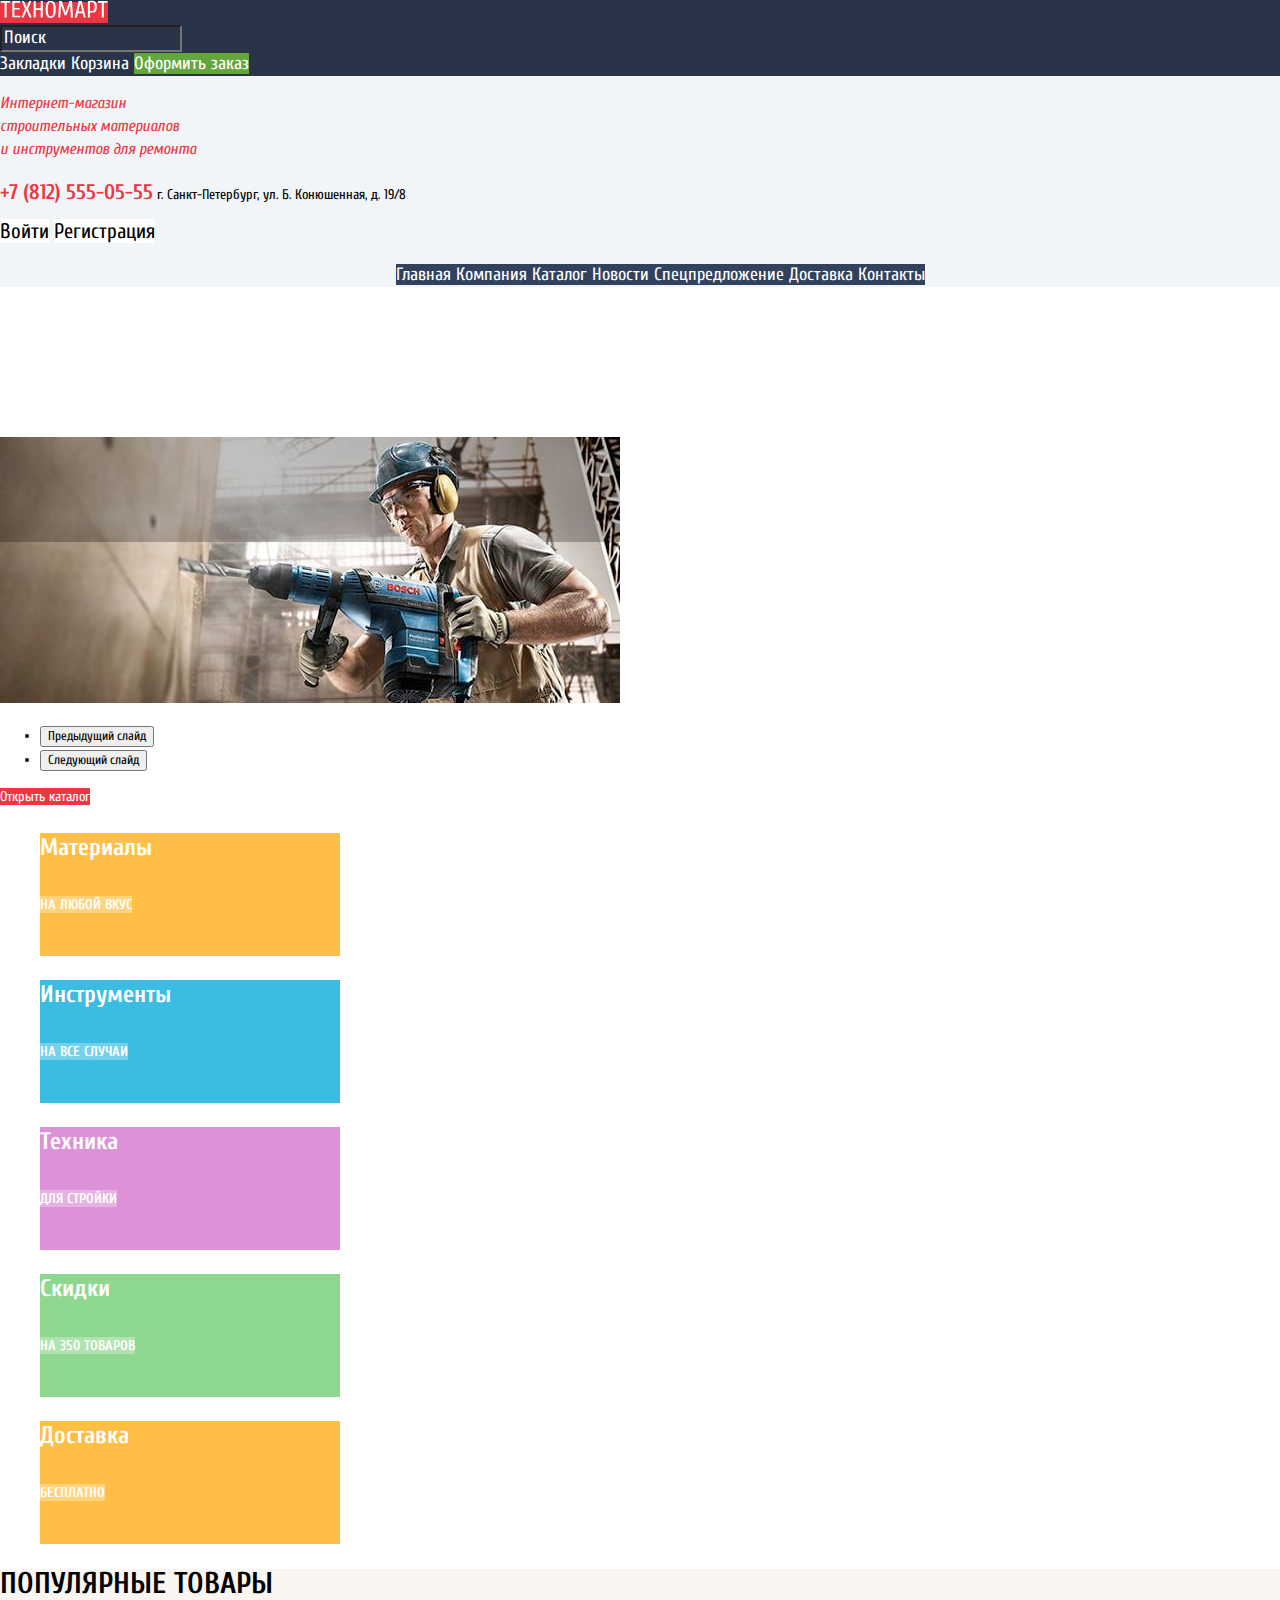
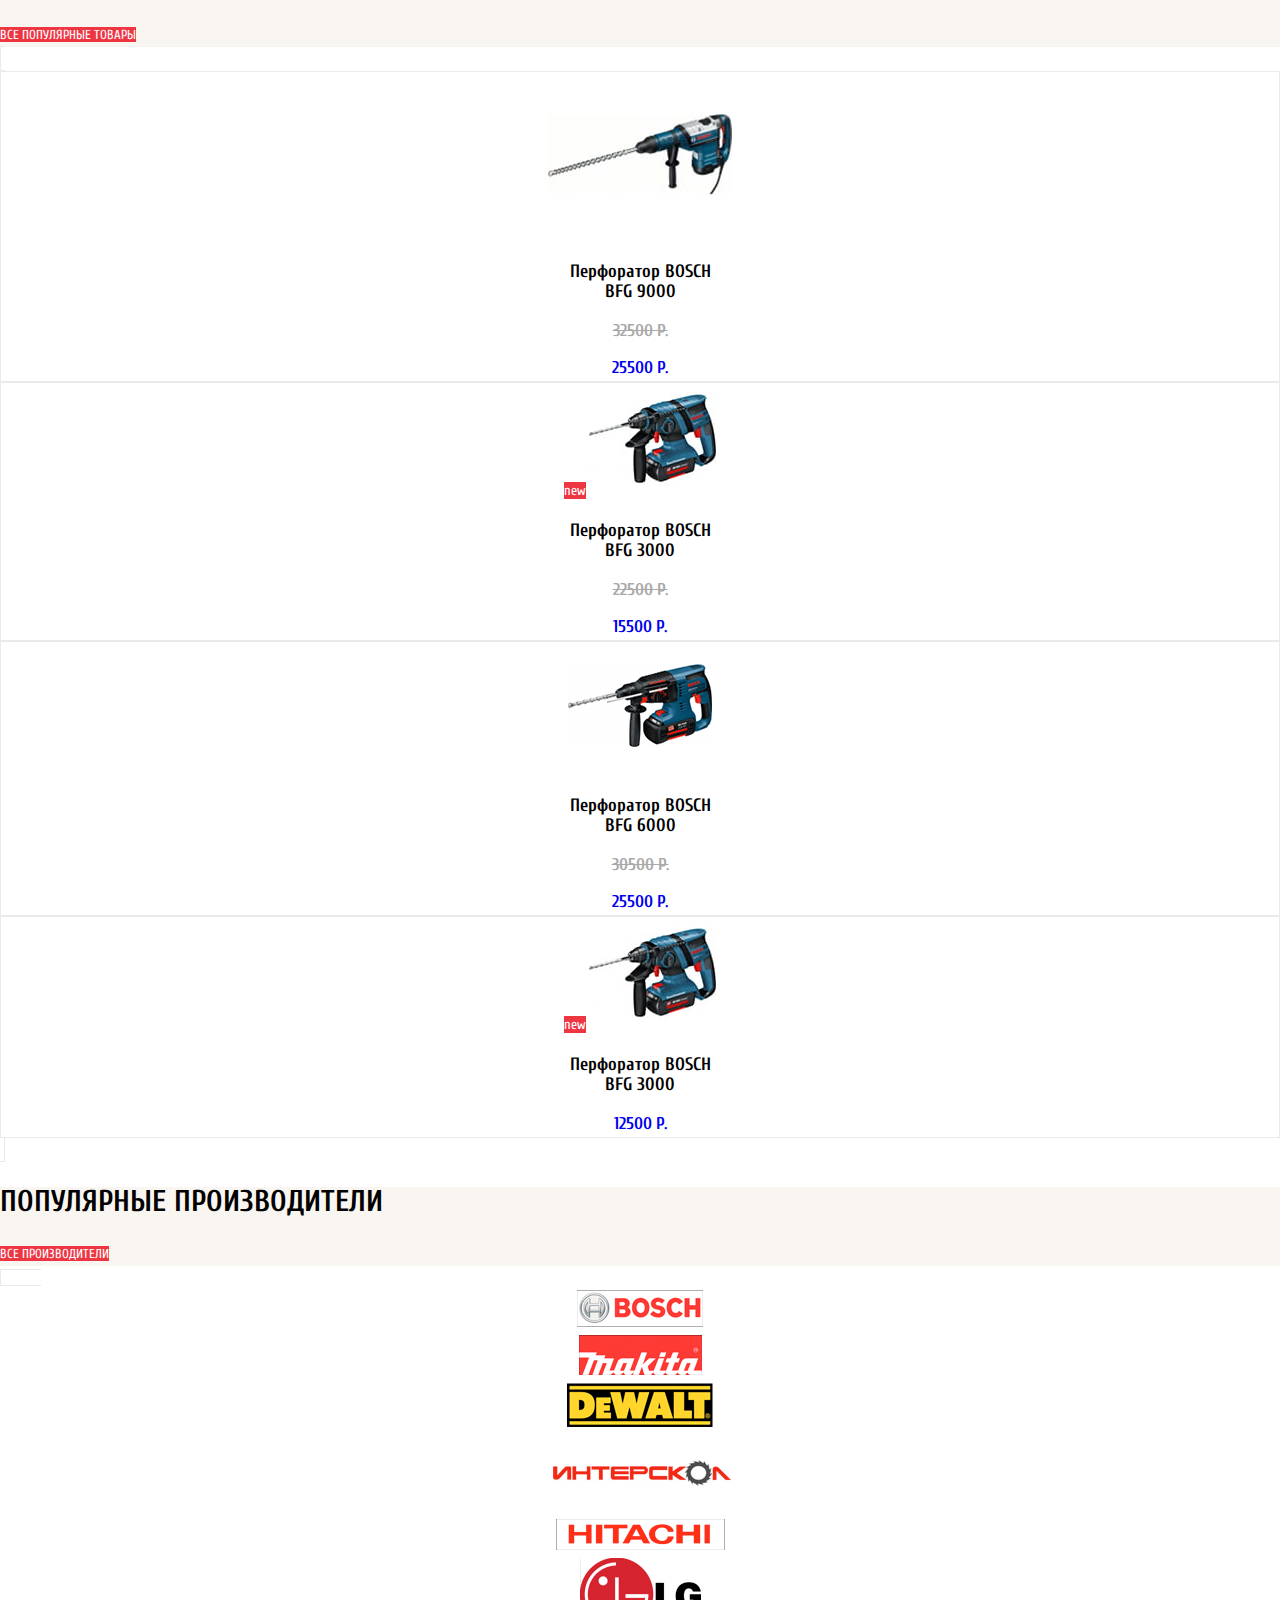
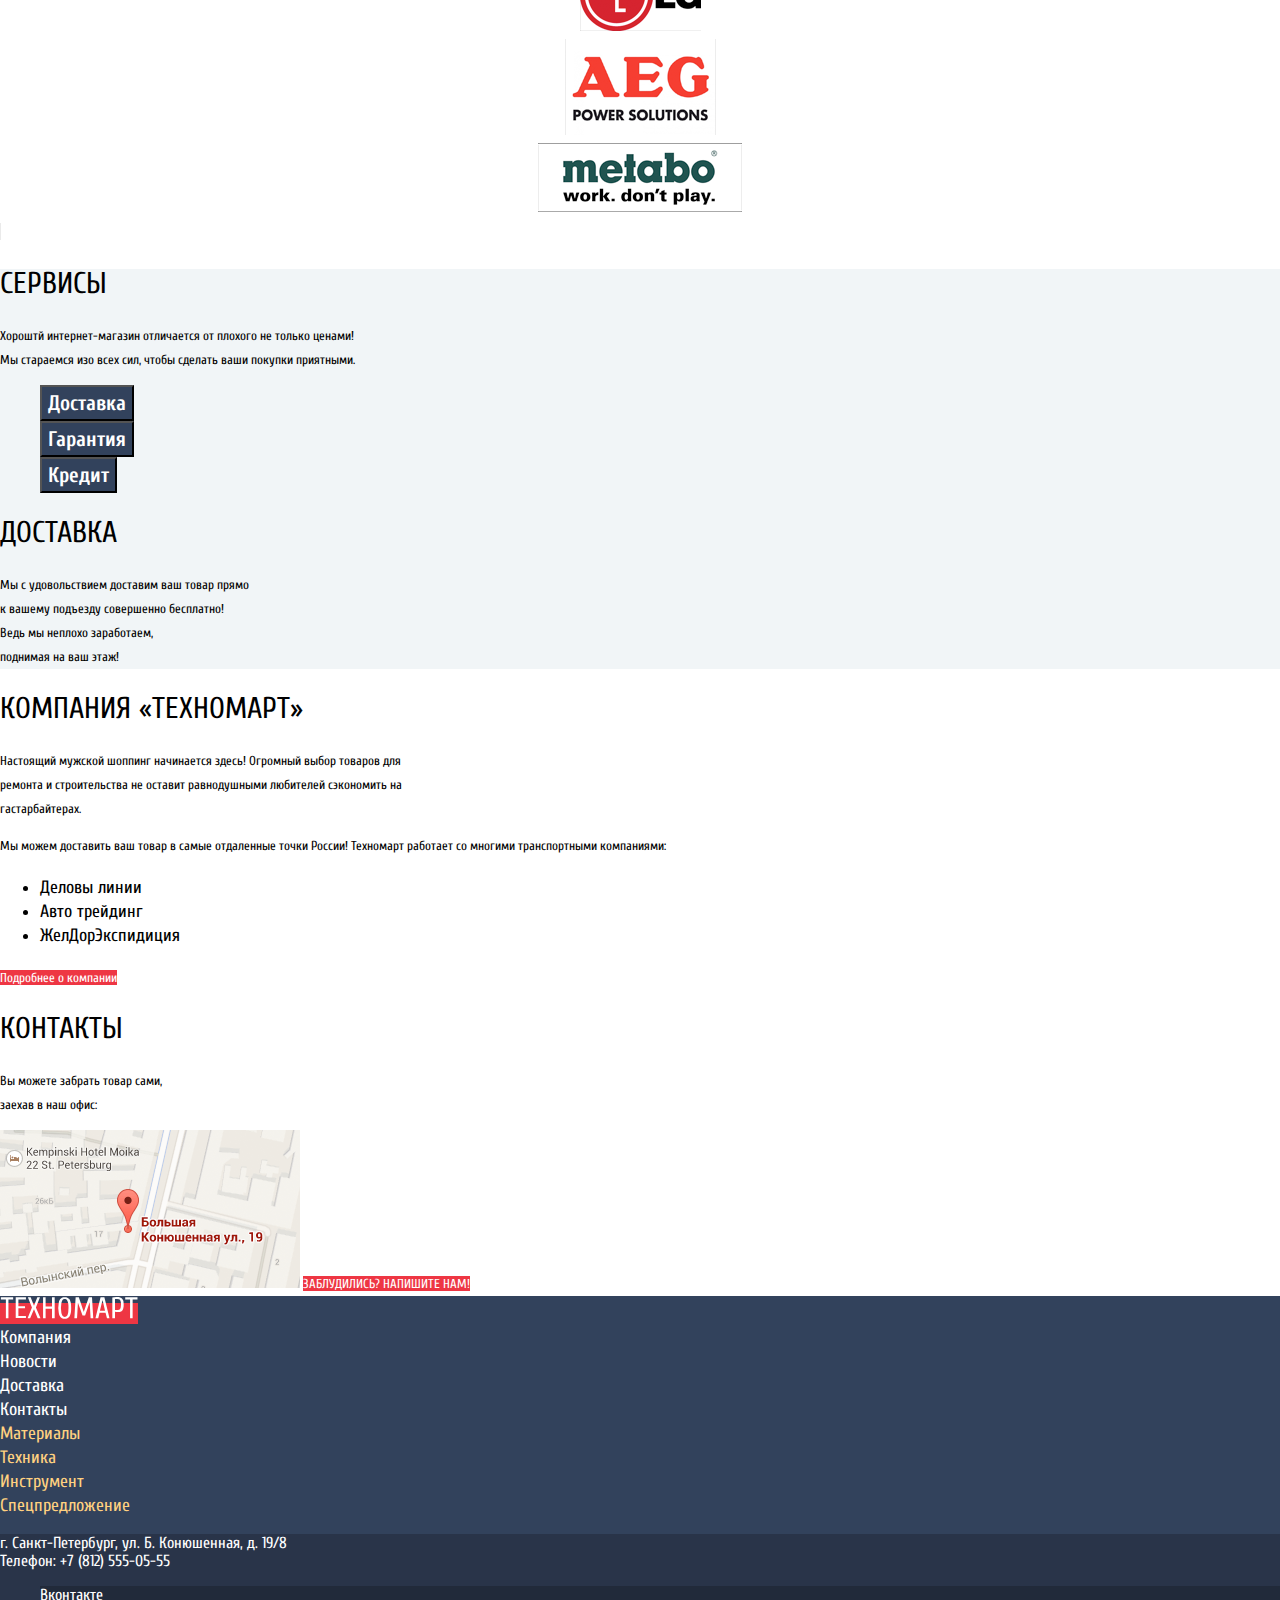
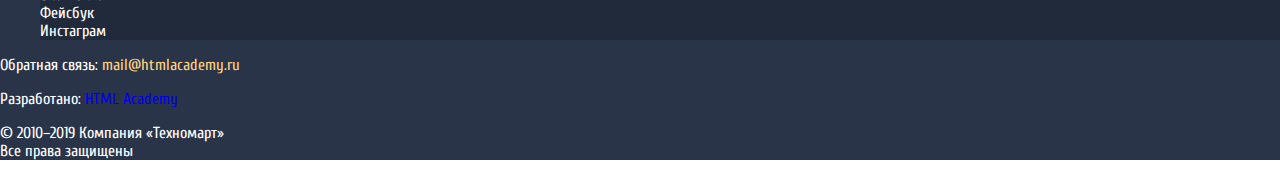
==== commit 6d57281b: "Добавила картинок в каталог и растаивла на правильные места" ====
--- a/index.html
+++ b/index.html
@@ -89,14 +89,14 @@
 
   <li class="products">
      <span class="new">new</span>
-     <img src="img/popular/p2.jpg" width="127" height="112" alt="Перфоратор BOSCH BFG 3000">
+     <img src="img/popular/p3.jpg" width="127" height="112" alt="Перфоратор BOSCH BFG 3000">
      <h3>Перфоратор BOSCH<br> BFG 3000</h3>
      <p><s>22500 Р.</s></p>
       <a href="blank.html">15500 Р.</a>
   </li>
 
   <li class="products">
-     <img src="img/popular/p1.jpg" width="144" height="128" alt="Перфоратор BOSCH BFG 6000">
+     <img src="img/popular/p2.jpg" width="144" height="128" alt="Перфоратор BOSCH BFG 6000">
      <h3>Перфоратор BOSCH<br> BFG 6000</h3>
      <p><s>30500 Р.</s></p>
      <a href="blank.html">25500 Р.</a>
@@ -104,7 +104,7 @@
 
    <li class="products">
      <span class="new">new</span>
-     <img src="img/popular/p2.jpg" width="127" height="112" alt="Перфоратор BOSCH BFG 3000">
+     <img src="img/popular/p3.jpg" width="127" height="112" alt="Перфоратор BOSCH BFG 3000">
      <h3>Перфоратор BOSCH<br> BFG 3000</h3>
      <a href="blank.html">12500 Р.</a>
    </li>
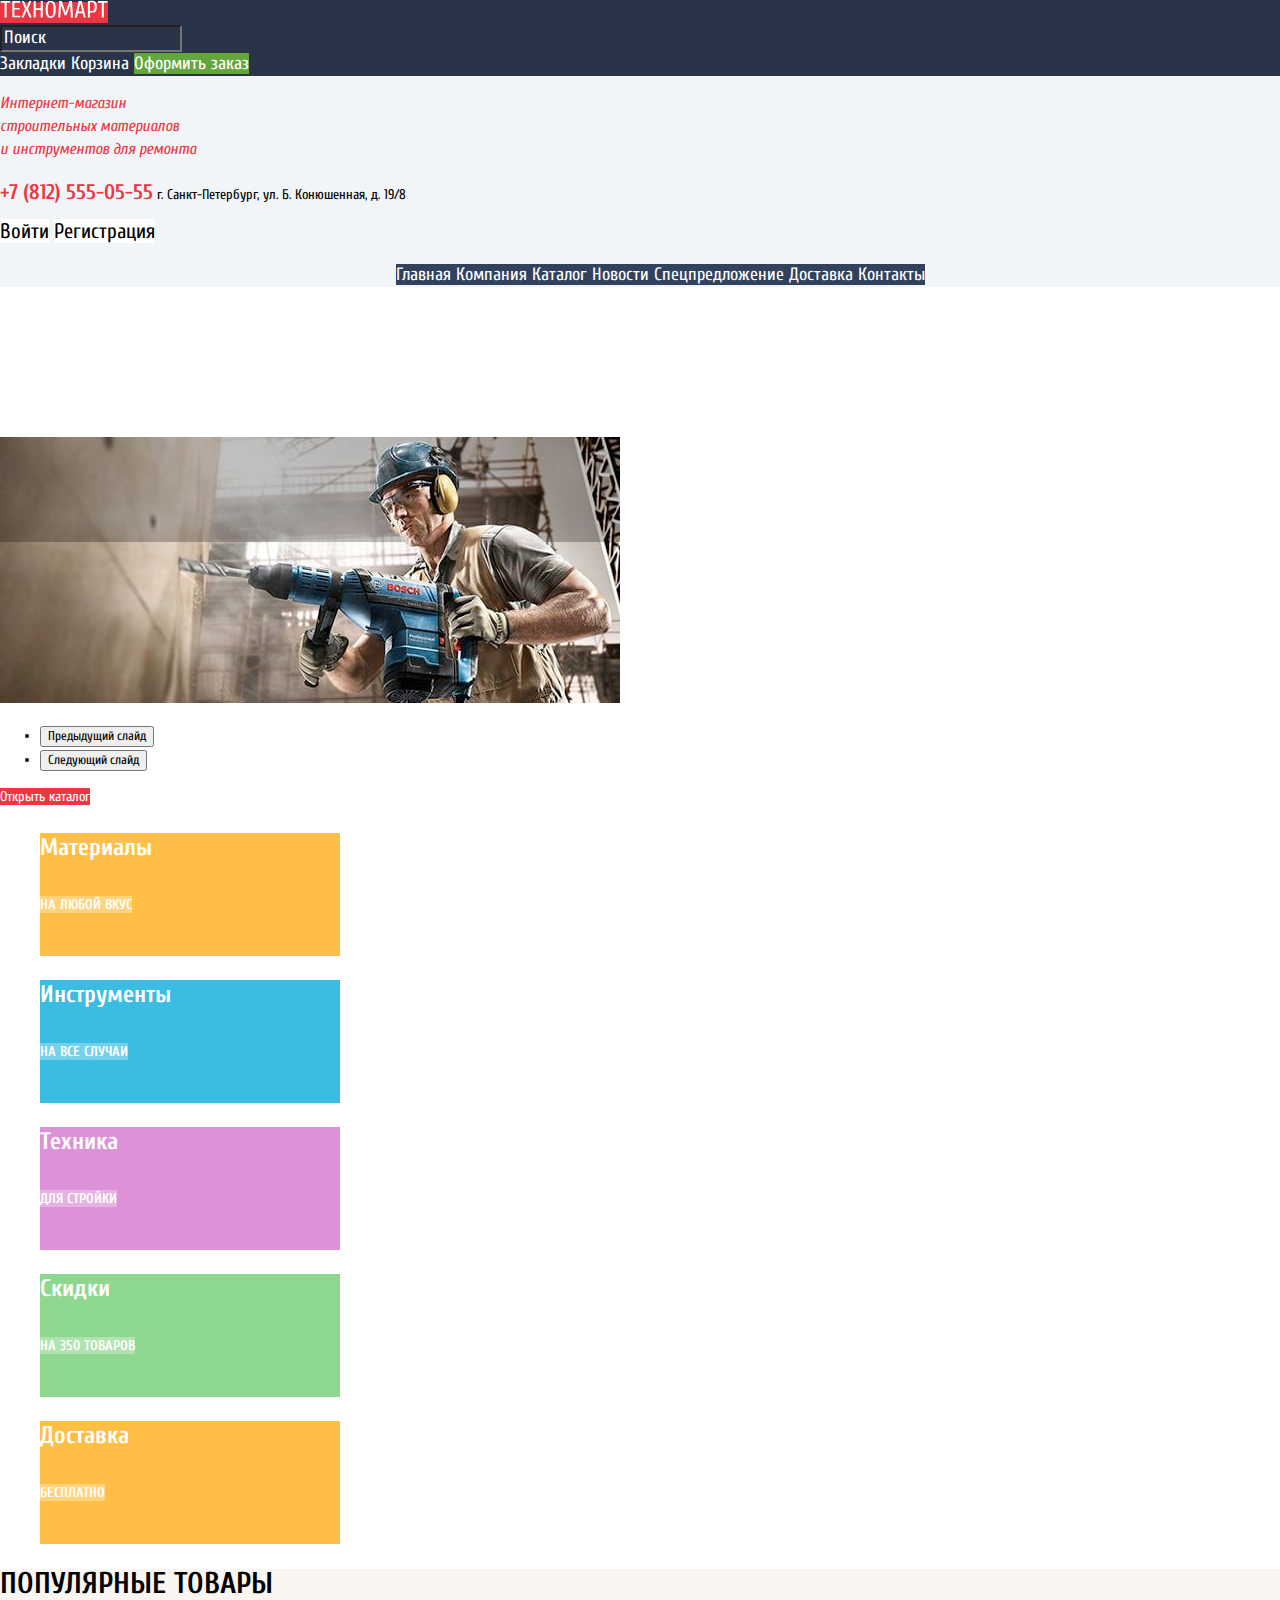
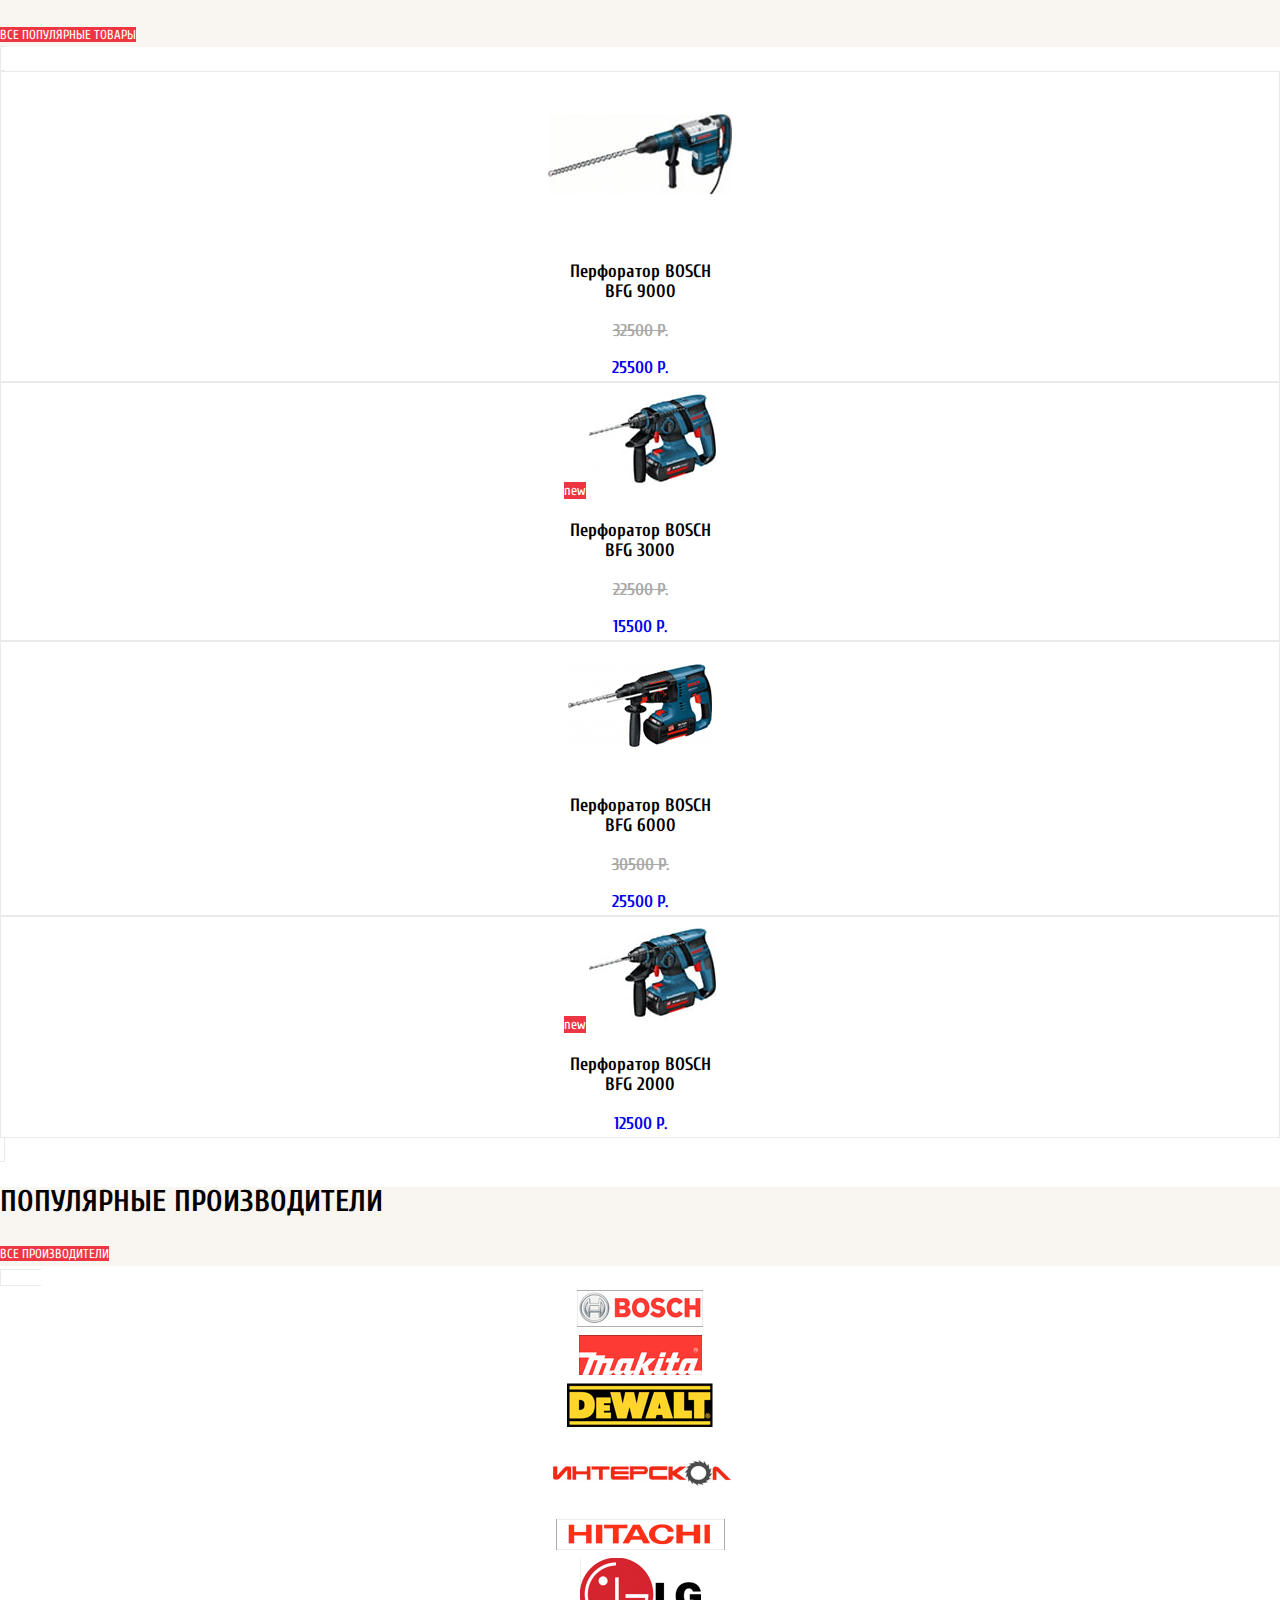
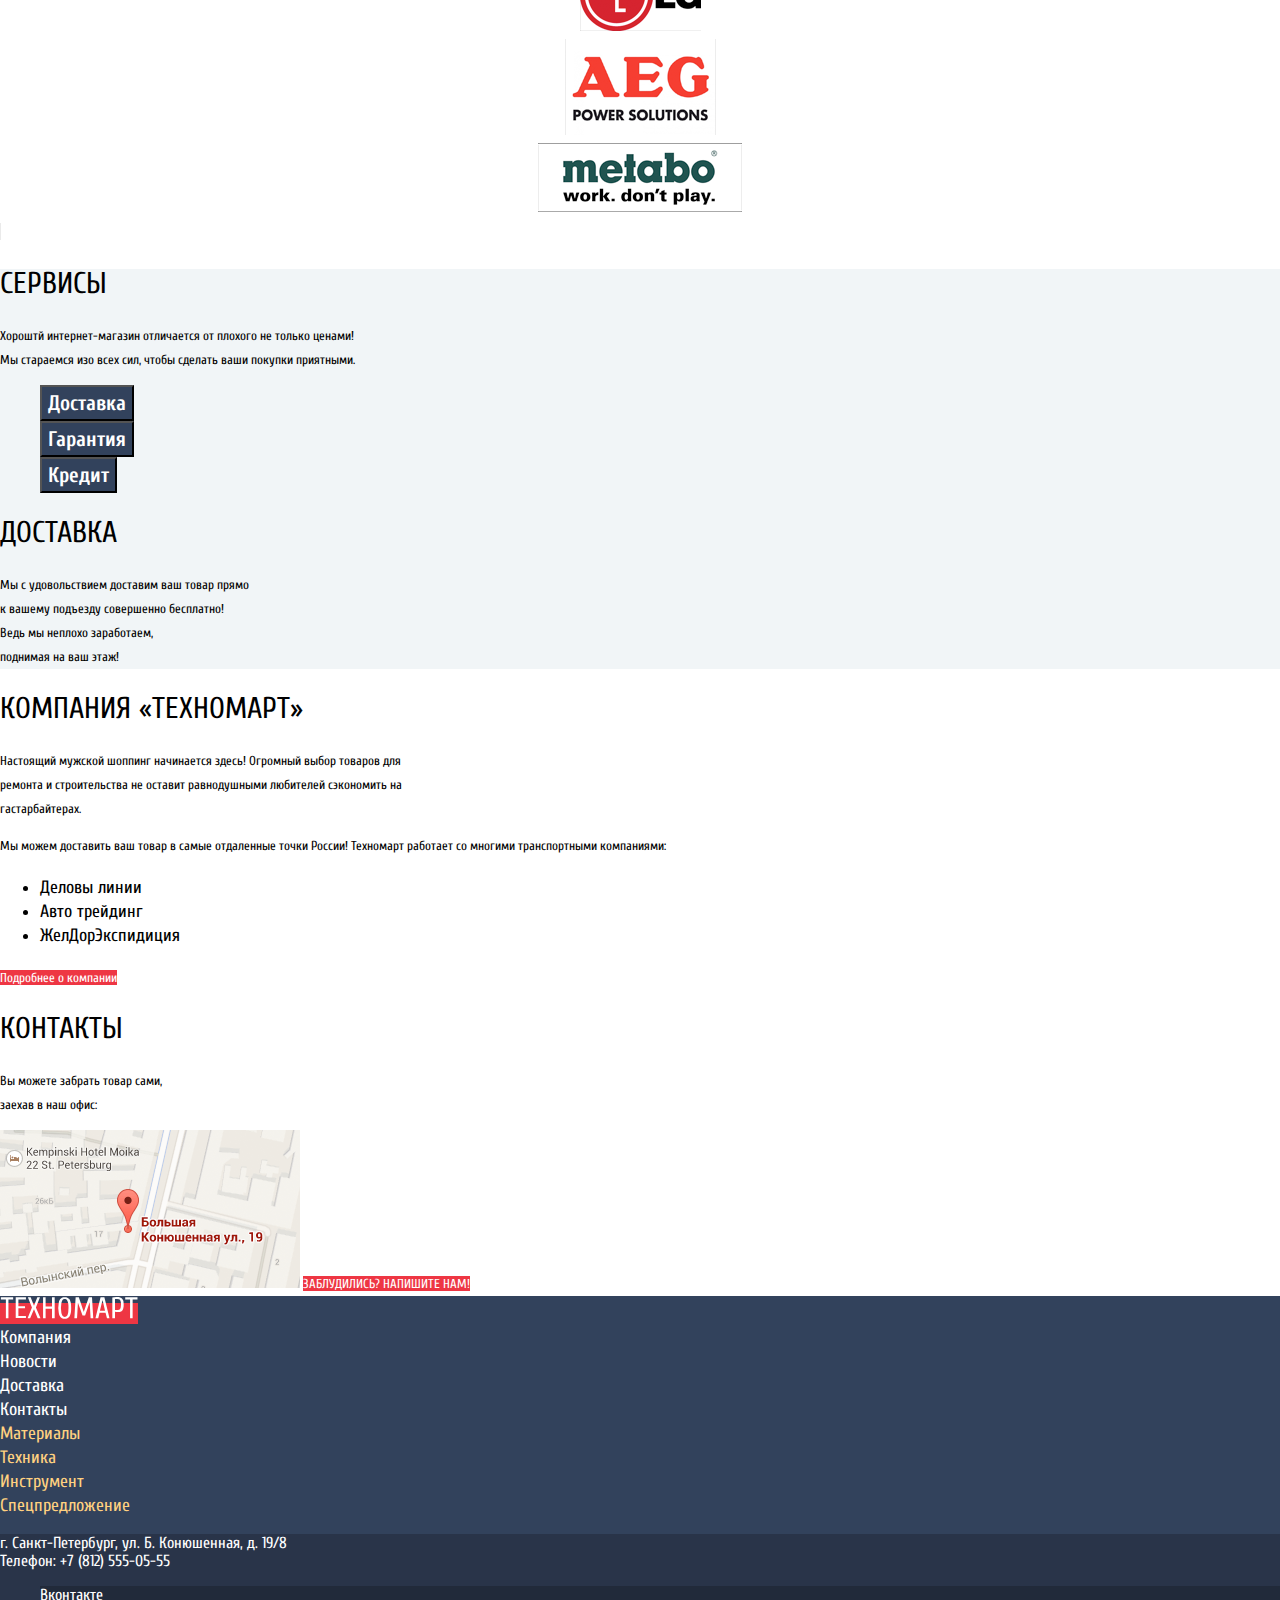
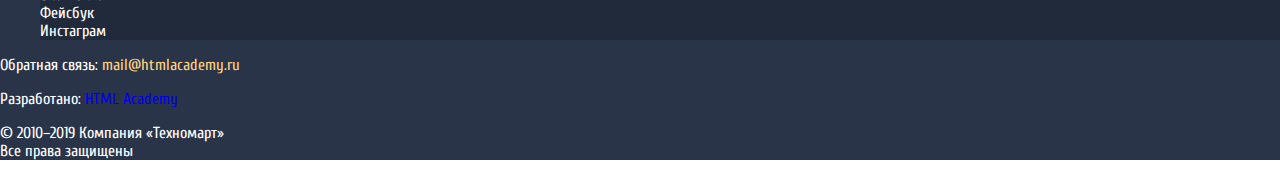
==== commit 1381376a: "поправки с графикой" ====
--- a/index.html
+++ b/index.html
@@ -105,7 +105,7 @@
    <li class="products">
      <span class="new">new</span>
      <img src="img/popular/p3.jpg" width="127" height="112" alt="Перфоратор BOSCH BFG 3000">
-     <h3>Перфоратор BOSCH<br> BFG 3000</h3>
+     <h3>Перфоратор BOSCH<br> BFG 2000</h3>
      <a href="blank.html">12500 Р.</a>
    </li>
     </ul>
